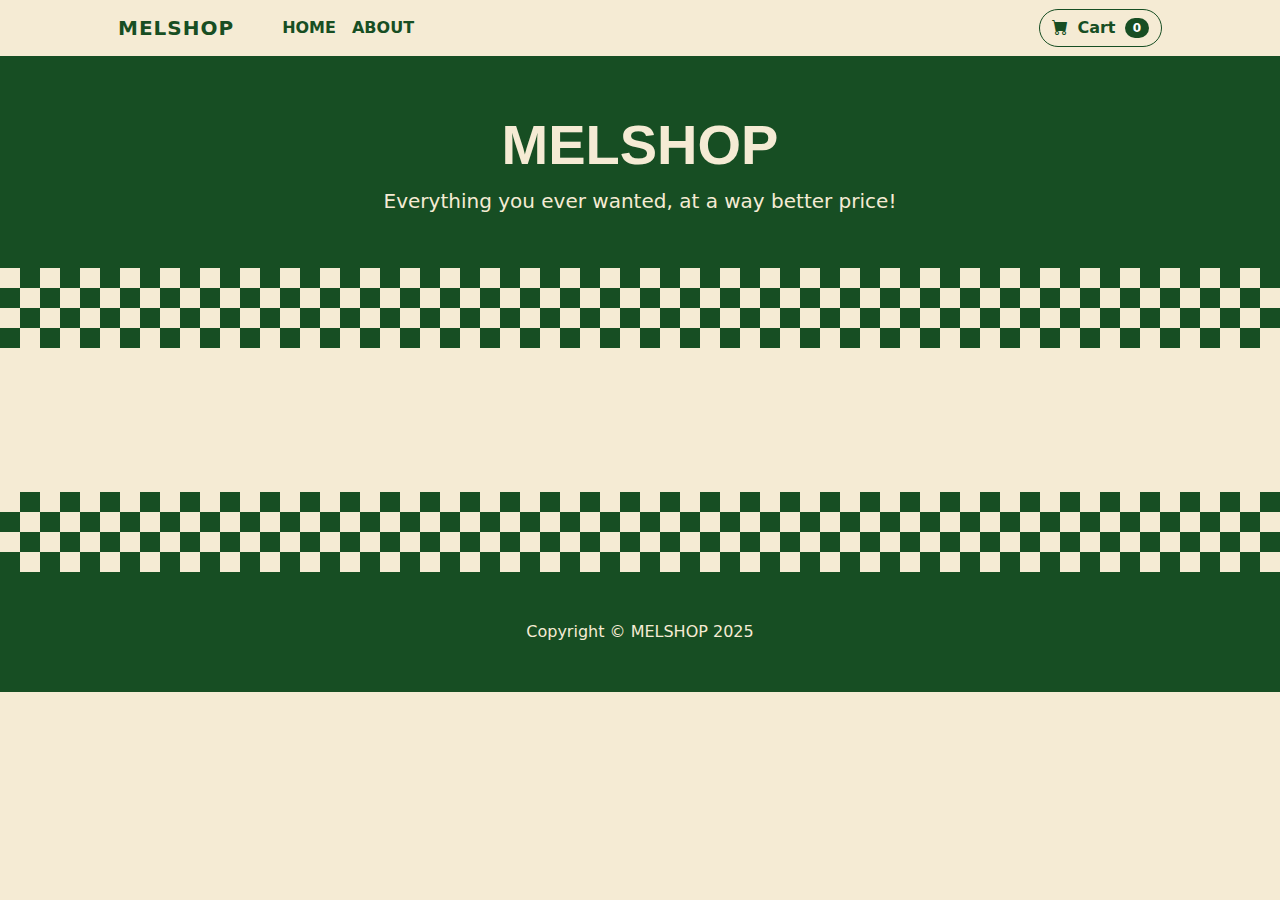
==== index.html @ 58f424b3 "inital commit" ====
<!DOCTYPE html>
<html lang="en">
  <head>
    <meta charset="utf-8" />
    <meta
      name="viewport"
      content="width=device-width, initial-scale=1, shrink-to-fit=no"
    />
    <meta name="description" content="" />
    <meta name="author" content="" />
    <title>MelShop Homepage</title>
    <!-- Favicon-->
    <link rel="icon" type="image/x-icon" href="/assets/favicon.ico" />
    <!-- Bootstrap icons-->
    <link
      href="https://cdn.jsdelivr.net/npm/bootstrap-icons@1.5.0/font/bootstrap-icons.css"
      rel="stylesheet"
    />
    <!-- Core theme CSS (includes Bootstrap)-->
    <link href="/css/styles.css" rel="stylesheet" />
  </head>
  <body>
    <!-- Navigation-->
    <nav class="navbar navbar-expand-lg navbar-light">
      <div class="container px-4 px-lg-5">
        <a class="navbar-brand" href="/index.html">MelShop</a>
        <button
          class="navbar-toggler"
          type="button"
          data-bs-toggle="collapse"
          data-bs-target="#navbarSupportedContent"
          aria-controls="navbarSupportedContent"
          aria-expanded="false"
          aria-label="Toggle navigation"
        >
          <span class="navbar-toggler-icon"></span>
        </button>
        <div class="collapse navbar-collapse" id="navbarSupportedContent">
          <ul class="navbar-nav me-auto mb-2 mb-lg-0 ms-lg-4">
            <li class="nav-item">
              <a class="nav-link" href="/index.html">Home</a>
            </li>
            <li class="nav-item">
              <a class="nav-link" href="/about.html">About</a>
            </li>
          </ul>
          <form class="d-flex">
            <a href="/cart.html" class="btn btn-outline-dark">
              <i class="bi-cart-fill me-1"></i>
              Cart
              <span class="badge ms-1 rounded-pill">0</span>
            </a>
          </form>
        </div>
      </div>
    </nav>
    <!-- Header-->
    <header class="bg-green py-1">
      <div class="container px-4 px-lg-5 my-5">
        <div class="text-center">
          <h1 class="display-4 fw-bolder">MelShop</h1>
          <p class="lead fw-normal-50 mb-0">
            Everything you ever wanted, at a way better price!
          </p>
        </div>
      </div>
    </header>
    <div class="checkerboard"></div>
    <!-- Section-->
    <section class="py-5">
      <div class="container px-4 px-lg-5 mt-5">
        <div
          id="product-container"
          class="row gx-4 gx-lg-5 row-cols-2 row-cols-md-3 row-cols-xl-4 justify-content-center"
        >
          <!-- Produkterna laddas här med JS -->
        </div>
      </div>
    </section>
    <div class="checkerboard"></div>
    <!-- Footer-->
    <footer class="py-5 bg-green">
      <div class="container">
        <p class="m-0 text-center">Copyright &copy; MELSHOP 2025</p>
      </div>
    </footer>
    <!-- Bootstrap core JS-->
    <script src="https://cdn.jsdelivr.net/npm/bootstrap@5.2.3/dist/js/bootstrap.bundle.min.js"></script>
    <!-- Core theme JS-->
    <script src="/Scripts/script.js"></script>
  </body>
</html>
---- css/styles.css ----
@charset "UTF-8"; /*!
* Start Bootstrap - Shop Homepage v5.0.6 (https://startbootstrap.com/template/shop-homepage)
* Copyright 2013-2023 Start Bootstrap
* Licensed under MIT (https://github.com/StartBootstrap/startbootstrap-shop-homepage/blob/master/LICENSE)
*/ /*!
 * Bootstrap  v5.2.3 (https://getbootstrap.com/)
 * Copyright 2011-2022 The Bootstrap Authors
 * Copyright 2011-2022 Twitter, Inc.
 * Licensed under MIT (https://github.com/twbs/bootstrap/blob/main/LICENSE)
 */
:root {
  --bs-blue: #0d6efd;
  --bs-indigo: #6610f2;
  --bs-purple: #6f42c1;
  --bs-pink: #d63384;
  --bs-red: #dc3545;
  --bs-orange: #fd7e14;
  --bs-yellow: #ffc107;
  --bs-green: #198754;
  --bs-teal: #20c997;
  --bs-cyan: #0dcaf0;
  --bs-black: #000;
  --bs-white: #fff;
  --bs-gray: #6c757d;
  --bs-gray-dark: #343a40;
  --bs-gray-100: #f8f9fa;
  --bs-gray-200: #e9ecef;
  --bs-gray-300: #dee2e6;
  --bs-gray-400: #ced4da;
  --bs-gray-500: #adb5bd;
  --bs-gray-600: #6c757d;
  --bs-gray-700: #495057;
  --bs-gray-800: #343a40;
  --bs-gray-900: #212529;
  --bs-primary: #0d6efd;
  --bs-secondary: #6c757d;
  --bs-success: #198754;
  --bs-info: #0dcaf0;
  --bs-warning: #ffc107;
  --bs-danger: #dc3545;
  --bs-light: #f8f9fa;
  --bs-dark: #212529;
  --bs-primary-rgb: 13, 110, 253;
  --bs-secondary-rgb: 108, 117, 125;
  --bs-success-rgb: 25, 135, 84;
  --bs-info-rgb: 13, 202, 240;
  --bs-warning-rgb: 255, 193, 7;
  --bs-danger-rgb: 220, 53, 69;
  --bs-light-rgb: 248, 249, 250;
  --bs-dark-rgb: 33, 37, 41;
  --bs-white-rgb: 255, 255, 255;
  --bs-black-rgb: 0, 0, 0;
  --bs-body-color-rgb: 33, 37, 41;
  --bs-body-bg-rgb: 255, 255, 255;
  --bs-font-sans-serif: system-ui, -apple-system, "Segoe UI", Roboto,
    "Helvetica Neue", "Noto Sans", "Liberation Sans", Arial, sans-serif,
    "Apple Color Emoji", "Segoe UI Emoji", "Segoe UI Symbol", "Noto Color Emoji";
  --bs-font-monospace: SFMono-Regular, Menlo, Monaco, Consolas,
    "Liberation Mono", "Courier New", monospace;
  --bs-gradient: linear-gradient(
    180deg,
    rgba(255, 255, 255, 0.15),
    rgba(255, 255, 255, 0)
  );
  --bs-body-font-family: var(--bs-font-sans-serif);
  --bs-body-font-size: 1rem;
  --bs-body-font-weight: 400;
  --bs-body-line-height: 1.5;
  --bs-body-color: #212529;
  --bs-body-bg: #fff;
  --bs-border-width: 1px;
  --bs-border-style: solid;
  --bs-border-color: #dee2e6;
  --bs-border-color-translucent: rgba(0, 0, 0, 0.175);
  --bs-border-radius: 0.375rem;
  --bs-border-radius-sm: 0.25rem;
  --bs-border-radius-lg: 0.5rem;
  --bs-border-radius-xl: 1rem;
  --bs-border-radius-2xl: 2rem;
  --bs-border-radius-pill: 50rem;
  --bs-link-color: #0d6efd;
  --bs-link-hover-color: #0a58ca;
  --bs-code-color: #d63384;
  --bs-highlight-bg: #fff3cd;
}
*,
::after,
::before {
  box-sizing: border-box;
}
@media (prefers-reduced-motion: no-preference) {
  :root {
    scroll-behavior: smooth;
  }
}
body {
  margin: 0;
  font-family: var(--bs-body-font-family);
  font-size: var(--bs-body-font-size);
  font-weight: var(--bs-body-font-weight);
  line-height: var(--bs-body-line-height);
  color: #174e23;
  text-align: var(--bs-body-text-align);
  background-color: #f5ebd4;
  -webkit-text-size-adjust: 100%;
  -webkit-tap-highlight-color: transparent;
}
hr {
  margin: 1rem 0;
  color: inherit;
  border: 0;
  border-top: 1px solid;
  opacity: 0.25;
}
.h1,
.h2,
.h3,
.h4,
.h5,
.h6,
h1,
h2,
h3,
h4,
h5,
h6 {
  margin-top: 0;
  margin-bottom: 0.5rem;
  font-weight: 500;
  line-height: 1.2;
  font-family: "Archivo Black", sans-serif;
  text-transform: uppercase;
}
.h1,
h1 {
  font-size: calc(1.375rem + 1.5vw);
}
@media (min-width: 1200px) {
  .h1,
  h1 {
    font-size: 2.5rem;
  }
}
.h2,
h2 {
  font-size: calc(1.325rem + 0.9vw);
}
@media (min-width: 1200px) {
  .h2,
  h2 {
    font-size: 2rem;
  }
}
.h3,
h3 {
  font-size: calc(1.3rem + 0.6vw);
}
@media (min-width: 1200px) {
  .h3,
  h3 {
    font-size: 1.75rem;
  }
}
.h4,
h4 {
  font-size: calc(1.275rem + 0.3vw);
}
@media (min-width: 1200px) {
  .h4,
  h4 {
    font-size: 1.5rem;
  }
}
.h5,
h5 {
  font-size: 1.25rem;
}
.h6,
h6 {
  font-size: 1rem;
}
p {
  margin-top: 0;
  margin-bottom: 1rem;
}
address {
  margin-bottom: 1rem;
  font-style: normal;
  line-height: inherit;
}
ul {
  padding-left: 2rem;
}
ul {
  margin-top: 0;
  margin-bottom: 1rem;
}
ul ul {
  margin-bottom: 0;
}
a {
  color: var(--bs-link-color);
  text-decoration: underline;
}
a:hover {
  color: var(--bs-link-hover-color);
}
a:not([href]):not([class]),
a:not([href]):not([class]):hover {
  color: inherit;
  text-decoration: none;
}
img {
  vertical-align: middle;
  object-fit: cover;
}
table {
  caption-side: bottom;
  border-collapse: collapse;
}
th {
  text-align: inherit;
  text-align: -webkit-match-parent;
}
tbody,
td,
th,
thead,
tr {
  border-color: inherit;
  border-style: solid;
  border-width: 0;
}
label {
  display: inline-block;
}
button {
  border-radius: 0;
}
button:focus:not(:focus-visible) {
  outline: 0;
}
button,
input {
  margin: 0;
  font-family: inherit;
  font-size: inherit;
  line-height: inherit;
}
button {
  text-transform: none;
}
[role="button"] {
  cursor: pointer;
}
[list]:not([type="date"]):not([type="datetime-local"]):not([type="month"]):not(
    [type="week"]
  ):not([type="time"])::-webkit-calendar-picker-indicator {
  display: none !important;
}
[type="button"],
[type="reset"],
[type="submit"],
button {
  -webkit-appearance: button;
}
[type="button"]:not(:disabled),
[type="reset"]:not(:disabled),
[type="submit"]:not(:disabled),
button:not(:disabled) {
  cursor: pointer;
}
::-moz-focus-inner {
  padding: 0;
  border-style: none;
}
::-webkit-datetime-edit-day-field,
::-webkit-datetime-edit-fields-wrapper,
::-webkit-datetime-edit-hour-field,
::-webkit-datetime-edit-minute,
::-webkit-datetime-edit-month-field,
::-webkit-datetime-edit-text,
::-webkit-datetime-edit-year-field {
  padding: 0;
}
::-webkit-inner-spin-button {
  height: auto;
}
[type="search"] {
  outline-offset: -2px;
  -webkit-appearance: textfield;
}
::-webkit-search-decoration {
  -webkit-appearance: none;
}
::-webkit-color-swatch-wrapper {
  padding: 0;
}
::file-selector-button {
  font: inherit;
  -webkit-appearance: button;
}
[hidden] {
  display: none !important;
}
.lead {
  font-size: 1.25rem;
  font-weight: 300;
}
.display-1 {
  font-size: calc(1.625rem + 4.5vw);
  font-weight: 300;
  line-height: 1.2;
}
@media (min-width: 1200px) {
  .display-1 {
    font-size: 5rem;
  }
}
.display-2 {
  font-size: calc(1.575rem + 3.9vw);
  font-weight: 300;
  line-height: 1.2;
}
@media (min-width: 1200px) {
  .display-2 {
    font-size: 4.5rem;
  }
}
.display-3 {
  font-size: calc(1.525rem + 3.3vw);
  font-weight: 300;
  line-height: 1.2;
}
@media (min-width: 1200px) {
  .display-3 {
    font-size: 4rem;
  }
}
.display-4 {
  font-size: calc(1.475rem + 2.7vw);
  font-weight: 300;
  line-height: 1.2;
}
@media (min-width: 1200px) {
  .display-4 {
    font-size: 3.5rem;
  }
}
.display-5 {
  font-size: calc(1.425rem + 2.1vw);
  font-weight: 300;
  line-height: 1.2;
}
@media (min-width: 1200px) {
  .display-5 {
    font-size: 3rem;
  }
}
.display-6 {
  font-size: calc(1.375rem + 1.5vw);
  font-weight: 300;
  line-height: 1.2;
}
@media (min-width: 1200px) {
  .display-6 {
    font-size: 2.5rem;
  }
}
.img-fluid {
  max-width: 100%;
  height: auto;
}
.img-thumbnail {
  padding: 0.25rem;
  background-color: #fff;
  border: 1px solid var(--bs-border-color);
  border-radius: 0.375rem;
  max-width: 100%;
  height: auto;
}
.container,
.container-fluid,
.container-lg,
.container-md,
.container-sm,
.container-xl {
  --bs-gutter-x: 1.5rem;
  --bs-gutter-y: 0;
  width: 100%;
  padding-right: calc(var(--bs-gutter-x) * 0.5);
  padding-left: calc(var(--bs-gutter-x) * 0.5);
  margin-right: auto;
  margin-left: auto;
}
@media (min-width: 576px) {
  .container,
  .container-sm {
    max-width: 540px;
  }
}
@media (min-width: 768px) {
  .container,
  .container-md,
  .container-sm {
    max-width: 720px;
  }
}
@media (min-width: 992px) {
  .container,
  .container-lg,
  .container-md,
  .container-sm {
    max-width: 960px;
  }
}
@media (min-width: 1200px) {
  .container,
  .container-lg,
  .container-md,
  .container-sm,
  .container-xl {
    max-width: 1140px;
  }
}
@media (min-width: 1400px) {
  .container,
  .container-lg,
  .container-md,
  .container-sm,
  .container-xl {
    max-width: 1320px;
  }
}
.row {
  --bs-gutter-x: 1.5rem;
  --bs-gutter-y: 0;
  display: flex;
  flex-wrap: wrap;
  margin-top: calc(-1 * var(--bs-gutter-y));
  margin-right: calc(-0.5 * var(--bs-gutter-x));
  margin-left: calc(-0.5 * var(--bs-gutter-x));
}
.row > * {
  flex-shrink: 0;
  width: 100%;
  max-width: 100%;
  padding-right: calc(var(--bs-gutter-x) * 0.5);
  padding-left: calc(var(--bs-gutter-x) * 0.5);
  margin-top: var(--bs-gutter-y);
}
.col {
  flex: 1 0 0%;
}
.row-cols-auto > * {
  flex: 0 0 auto;
  width: auto;
}
.row-cols-1 > * {
  flex: 0 0 auto;
  width: 100%;
}
.row-cols-2 > * {
  flex: 0 0 auto;
  width: 50%;
}
.row-cols-3 > * {
  flex: 0 0 auto;
  width: 33.3333333333%;
}
.row-cols-4 > * {
  flex: 0 0 auto;
  width: 25%;
}
.row-cols-5 > * {
  flex: 0 0 auto;
  width: 20%;
}
.row-cols-6 > * {
  flex: 0 0 auto;
  width: 16.6666666667%;
}
.col-auto {
  flex: 0 0 auto;
  width: auto;
}
.col-1 {
  flex: 0 0 auto;
  width: 8.33333333%;
}
.col-2 {
  flex: 0 0 auto;
  width: 16.66666667%;
}
.col-3 {
  flex: 0 0 auto;
  width: 25%;
}
.col-4 {
  flex: 0 0 auto;
  width: 33.33333333%;
}
.col-5 {
  flex: 0 0 auto;
  width: 41.66666667%;
}
.col-6 {
  flex: 0 0 auto;
  width: 50%;
}
.col-7 {
  flex: 0 0 auto;
  width: 58.33333333%;
}
.col-8 {
  flex: 0 0 auto;
  width: 66.66666667%;
}
.col-9 {
  flex: 0 0 auto;
  width: 75%;
}
.col-10 {
  flex: 0 0 auto;
  width: 83.33333333%;
}
.col-11 {
  flex: 0 0 auto;
  width: 91.66666667%;
}
.col-12 {
  flex: 0 0 auto;
  width: 100%;
}
.gx-0 {
  --bs-gutter-x: 0;
}
.gx-1 {
  --bs-gutter-x: 0.25rem;
}
.gx-2 {
  --bs-gutter-x: 0.5rem;
}
.gx-3 {
  --bs-gutter-x: 1rem;
}
.gx-4 {
  --bs-gutter-x: 1.5rem;
}
.gx-5 {
  --bs-gutter-x: 3rem;
}
@media (min-width: 576px) {
  .col-sm {
    flex: 1 0 0%;
  }
  .row-cols-sm-auto > * {
    flex: 0 0 auto;
    width: auto;
  }
  .row-cols-sm-1 > * {
    flex: 0 0 auto;
    width: 100%;
  }
  .row-cols-sm-2 > * {
    flex: 0 0 auto;
    width: 50%;
  }
  .row-cols-sm-3 > * {
    flex: 0 0 auto;
    width: 33.3333333333%;
  }
  .row-cols-sm-4 > * {
    flex: 0 0 auto;
    width: 25%;
  }
  .row-cols-sm-5 > * {
    flex: 0 0 auto;
    width: 20%;
  }
  .row-cols-sm-6 > * {
    flex: 0 0 auto;
    width: 16.6666666667%;
  }
  .col-sm-auto {
    flex: 0 0 auto;
    width: auto;
  }
  .col-sm-1 {
    flex: 0 0 auto;
    width: 8.33333333%;
  }
  .col-sm-2 {
    flex: 0 0 auto;
    width: 16.66666667%;
  }
  .col-sm-3 {
    flex: 0 0 auto;
    width: 25%;
  }
  .col-sm-4 {
    flex: 0 0 auto;
    width: 33.33333333%;
  }
  .col-sm-5 {
    flex: 0 0 auto;
    width: 41.66666667%;
  }
  .col-sm-6 {
    flex: 0 0 auto;
    width: 50%;
  }
  .col-sm-7 {
    flex: 0 0 auto;
    width: 58.33333333%;
  }
  .col-sm-8 {
    flex: 0 0 auto;
    width: 66.66666667%;
  }
  .col-sm-9 {
    flex: 0 0 auto;
    width: 75%;
  }
  .col-sm-10 {
    flex: 0 0 auto;
    width: 83.33333333%;
  }
  .col-sm-11 {
    flex: 0 0 auto;
    width: 91.66666667%;
  }
  .col-sm-12 {
    flex: 0 0 auto;
    width: 100%;
  }
  .gx-sm-0 {
    --bs-gutter-x: 0;
  }
  .gx-sm-1 {
    --bs-gutter-x: 0.25rem;
  }
  .gx-sm-2 {
    --bs-gutter-x: 0.5rem;
  }
  .gx-sm-3 {
    --bs-gutter-x: 1rem;
  }
  .gx-sm-4 {
    --bs-gutter-x: 1.5rem;
  }
  .gx-sm-5 {
    --bs-gutter-x: 3rem;
  }
}
@media (min-width: 768px) {
  .col-md {
    flex: 1 0 0%;
  }
  .row-cols-md-auto > * {
    flex: 0 0 auto;
    width: auto;
  }
  .row-cols-md-1 > * {
    flex: 0 0 auto;
    width: 100%;
  }
  .row-cols-md-2 > * {
    flex: 0 0 auto;
    width: 50%;
  }
  .row-cols-md-3 > * {
    flex: 0 0 auto;
    width: 33.3333333333%;
  }
  .row-cols-md-4 > * {
    flex: 0 0 auto;
    width: 25%;
  }
  .row-cols-md-5 > * {
    flex: 0 0 auto;
    width: 20%;
  }
  .row-cols-md-6 > * {
    flex: 0 0 auto;
    width: 16.6666666667%;
  }
  .col-md-auto {
    flex: 0 0 auto;
    width: auto;
  }
  .col-md-1 {
    flex: 0 0 auto;
    width: 8.33333333%;
  }
  .col-md-2 {
    flex: 0 0 auto;
    width: 16.66666667%;
  }
  .col-md-3 {
    flex: 0 0 auto;
    width: 25%;
  }
  .col-md-4 {
    flex: 0 0 auto;
    width: 33.33333333%;
  }
  .col-md-5 {
    flex: 0 0 auto;
    width: 41.66666667%;
  }
  .col-md-6 {
    flex: 0 0 auto;
    width: 50%;
  }
  .col-md-7 {
    flex: 0 0 auto;
    width: 58.33333333%;
  }
  .col-md-8 {
    flex: 0 0 auto;
    width: 66.66666667%;
  }
  .col-md-9 {
    flex: 0 0 auto;
    width: 75%;
  }
  .col-md-10 {
    flex: 0 0 auto;
    width: 83.33333333%;
  }
  .col-md-11 {
    flex: 0 0 auto;
    width: 91.66666667%;
  }
  .col-md-12 {
    flex: 0 0 auto;
    width: 100%;
  }
  .gx-md-0 {
    --bs-gutter-x: 0;
  }
  .gx-md-1 {
    --bs-gutter-x: 0.25rem;
  }
  .gx-md-2 {
    --bs-gutter-x: 0.5rem;
  }
  .gx-md-3 {
    --bs-gutter-x: 1rem;
  }
  .gx-md-4 {
    --bs-gutter-x: 1.5rem;
  }
  .gx-md-5 {
    --bs-gutter-x: 3rem;
  }
}
@media (min-width: 992px) {
  .col-lg {
    flex: 1 0 0%;
  }
  .row-cols-lg-auto > * {
    flex: 0 0 auto;
    width: auto;
  }
  .row-cols-lg-1 > * {
    flex: 0 0 auto;
    width: 100%;
  }
  .row-cols-lg-2 > * {
    flex: 0 0 auto;
    width: 50%;
  }
  .row-cols-lg-3 > * {
    flex: 0 0 auto;
    width: 33.3333333333%;
  }
  .row-cols-lg-4 > * {
    flex: 0 0 auto;
    width: 25%;
  }
  .row-cols-lg-5 > * {
    flex: 0 0 auto;
    width: 20%;
  }
  .row-cols-lg-6 > * {
    flex: 0 0 auto;
    width: 16.6666666667%;
  }
  .col-lg-auto {
    flex: 0 0 auto;
    width: auto;
  }
  .col-lg-1 {
    flex: 0 0 auto;
    width: 8.33333333%;
  }
  .col-lg-2 {
    flex: 0 0 auto;
    width: 16.66666667%;
  }
  .col-lg-3 {
    flex: 0 0 auto;
    width: 25%;
  }
  .col-lg-4 {
    flex: 0 0 auto;
    width: 33.33333333%;
  }
  .col-lg-5 {
    flex: 0 0 auto;
    width: 41.66666667%;
  }
  .col-lg-6 {
    flex: 0 0 auto;
    width: 50%;
  }
  .col-lg-7 {
    flex: 0 0 auto;
    width: 58.33333333%;
  }
  .col-lg-8 {
    flex: 0 0 auto;
    width: 66.66666667%;
  }
  .col-lg-9 {
    flex: 0 0 auto;
    width: 75%;
  }
  .col-lg-10 {
    flex: 0 0 auto;
    width: 83.33333333%;
  }
  .col-lg-11 {
    flex: 0 0 auto;
    width: 91.66666667%;
  }
  .col-lg-12 {
    flex: 0 0 auto;
    width: 100%;
  }
  .gx-lg-0 {
    --bs-gutter-x: 0;
  }
  .gx-lg-1 {
    --bs-gutter-x: 0.25rem;
  }
  .gx-lg-2 {
    --bs-gutter-x: 0.5rem;
  }
  .gx-lg-3 {
    --bs-gutter-x: 1rem;
  }
  .gx-lg-4 {
    --bs-gutter-x: 1.5rem;
  }
  .gx-lg-5 {
    --bs-gutter-x: 3rem;
  }
}
@media (min-width: 1200px) {
  .col-xl {
    flex: 1 0 0%;
  }
  .row-cols-xl-auto > * {
    flex: 0 0 auto;
    width: auto;
  }
  .row-cols-xl-1 > * {
    flex: 0 0 auto;
    width: 100%;
  }
  .row-cols-xl-2 > * {
    flex: 0 0 auto;
    width: 50%;
  }
  .row-cols-xl-3 > * {
    flex: 0 0 auto;
    width: 33.3333333333%;
  }
  .row-cols-xl-4 > * {
    flex: 0 0 auto;
    width: 25%;
  }
  .row-cols-xl-5 > * {
    flex: 0 0 auto;
    width: 20%;
  }
  .row-cols-xl-6 > * {
    flex: 0 0 auto;
    width: 16.6666666667%;
  }
  .col-xl-auto {
    flex: 0 0 auto;
    width: auto;
  }
  .col-xl-1 {
    flex: 0 0 auto;
    width: 8.33333333%;
  }
  .col-xl-2 {
    flex: 0 0 auto;
    width: 16.66666667%;
  }
  .col-xl-3 {
    flex: 0 0 auto;
    width: 25%;
  }
  .col-xl-4 {
    flex: 0 0 auto;
    width: 33.33333333%;
  }
  .col-xl-5 {
    flex: 0 0 auto;
    width: 41.66666667%;
  }
  .col-xl-6 {
    flex: 0 0 auto;
    width: 50%;
  }
  .col-xl-7 {
    flex: 0 0 auto;
    width: 58.33333333%;
  }
  .col-xl-8 {
    flex: 0 0 auto;
    width: 66.66666667%;
  }
  .col-xl-9 {
    flex: 0 0 auto;
    width: 75%;
  }
  .col-xl-10 {
    flex: 0 0 auto;
    width: 83.33333333%;
  }
  .col-xl-11 {
    flex: 0 0 auto;
    width: 91.66666667%;
  }
  .col-xl-12 {
    flex: 0 0 auto;
    width: 100%;
  }
  .gx-xl-0 {
    --bs-gutter-x: 0;
  }
  .gx-xl-1 {
    --bs-gutter-x: 0.25rem;
  }
  .gx-xl-2 {
    --bs-gutter-x: 0.5rem;
  }
  .gx-xl-3 {
    --bs-gutter-x: 1rem;
  }
  .gx-xl-4 {
    --bs-gutter-x: 1.5rem;
  }
  .gx-xl-5 {
    --bs-gutter-x: 3rem;
  }
}
.table {
  --bs-table-color: var(--bs-body-color);
  --bs-table-bg: transparent;
  --bs-table-border-color: var(--bs-border-color);
  --bs-table-accent-bg: transparent;
  --bs-table-striped-color: var(--bs-body-color);
  --bs-table-striped-bg: rgba(0, 0, 0, 0.05);
  --bs-table-active-color: var(--bs-body-color);
  --bs-table-active-bg: rgba(0, 0, 0, 0.1);
  --bs-table-hover-color: var(--bs-body-color);
  --bs-table-hover-bg: rgba(0, 0, 0, 0.075);
  width: 100%;
  margin-bottom: 1rem;
  color: var(--bs-table-color);
  vertical-align: top;
  border-color: var(--bs-table-border-color);
}
.table > :not(caption) > * > * {
  padding: 0.5rem 0.5rem;
  background-color: var(--bs-table-bg);
  border-bottom-width: 1px;
  box-shadow: inset 0 0 0 9999px var(--bs-table-accent-bg);
}
.table > tbody {
  vertical-align: inherit;
}
.table > thead {
  vertical-align: bottom;
}
.table-sm > :not(caption) > * > * {
  padding: 0.25rem 0.25rem;
}
.table-secondary {
  --bs-table-color: #000;
  --bs-table-bg: #e2e3e5;
  --bs-table-border-color: #cbccce;
  --bs-table-striped-bg: #d7d8da;
  --bs-table-striped-color: #000;
  --bs-table-active-bg: #cbccce;
  --bs-table-active-color: #000;
  --bs-table-hover-bg: #d1d2d4;
  --bs-table-hover-color: #000;
  color: var(--bs-table-color);
  border-color: var(--bs-table-border-color);
}
.table-light {
  --bs-table-color: #000;
  --bs-table-bg: #f8f9fa;
  --bs-table-border-color: #dfe0e1;
  --bs-table-striped-bg: #ecedee;
  --bs-table-striped-color: #000;
  --bs-table-active-bg: #dfe0e1;
  --bs-table-active-color: #000;
  --bs-table-hover-bg: #e5e6e7;
  --bs-table-hover-color: #000;
  color: var(--bs-table-color);
  border-color: var(--bs-table-border-color);
}
.table-dark {
  --bs-table-color: #fff;
  --bs-table-bg: #212529;
  --bs-table-border-color: #373b3e;
  --bs-table-striped-bg: #2c3034;
  --bs-table-striped-color: #fff;
  --bs-table-active-bg: #373b3e;
  --bs-table-active-color: #fff;
  --bs-table-hover-bg: #323539;
  --bs-table-hover-color: #fff;
  color: var(--bs-table-color);
  border-color: var(--bs-table-border-color);
}
.table-responsive {
  overflow-x: auto;
  -webkit-overflow-scrolling: touch;
}
@media (max-width: 575.98px) {
  .table-responsive-sm {
    overflow-x: auto;
    -webkit-overflow-scrolling: touch;
  }
}
@media (max-width: 767.98px) {
  .table-responsive-md {
    overflow-x: auto;
    -webkit-overflow-scrolling: touch;
  }
}
@media (max-width: 991.98px) {
  .table-responsive-lg {
    overflow-x: auto;
    -webkit-overflow-scrolling: touch;
  }
}
@media (max-width: 1199.98px) {
  .table-responsive-xl {
    overflow-x: auto;
    -webkit-overflow-scrolling: touch;
  }
}
.form-label {
  margin-bottom: 0.5rem;
}
.col-form-label {
  padding-top: calc(0.375rem + 1px);
  padding-bottom: calc(0.375rem + 1px);
  margin-bottom: 0;
  font-size: inherit;
  line-height: 1.5;
}
.col-form-label-lg {
  padding-top: calc(0.5rem + 1px);
  padding-bottom: calc(0.5rem + 1px);
  font-size: 1.25rem;
}
.col-form-label-sm {
  padding-top: calc(0.25rem + 1px);
  padding-bottom: calc(0.25rem + 1px);
  font-size: 0.875rem;
}
.form-text {
  margin-top: 0.25rem;
  font-size: 0.875em;
  color: #6c757d;
}
.form-control {
  display: block;
  width: 100%;
  padding: 0.375rem 0.75rem;
  font-size: 1rem;
  font-weight: 400;
  line-height: 1.5;
  color: #212529;
  background-color: #fff;
  background-clip: padding-box;
  border: 1px solid #ced4da;
  -webkit-appearance: none;
  -moz-appearance: none;
  appearance: none;
  border-radius: 0.375rem;
  transition: border-color 0.15s ease-in-out, box-shadow 0.15s ease-in-out;
}
@media (prefers-reduced-motion: reduce) {
  .form-control {
    transition: none;
  }
}
.form-control[type="file"] {
  overflow: hidden;
}
.form-control[type="file"]:not(:disabled):not([readonly]) {
  cursor: pointer;
}
.form-control:focus {
  color: #212529;
  background-color: #fff;
  border-color: #86b7fe;
  outline: 0;
  box-shadow: 0 0 0 0.25rem rgba(13, 110, 253, 0.25);
}
.form-control::-webkit-date-and-time-value {
  height: 1.5em;
}
.form-control::-moz-placeholder {
  color: #6c757d;
  opacity: 1;
}
.form-control::placeholder {
  color: #6c757d;
  opacity: 1;
}
.form-control:disabled {
  background-color: #e9ecef;
  opacity: 1;
}
.form-control::file-selector-button {
  padding: 0.375rem 0.75rem;
  margin: -0.375rem -0.75rem;
  -webkit-margin-end: 0.75rem;
  margin-inline-end: 0.75rem;
  color: #212529;
  background-color: #e9ecef;
  pointer-events: none;
  border-color: inherit;
  border-style: solid;
  border-width: 0;
  border-inline-end-width: 1px;
  border-radius: 0;
  transition: color 0.15s ease-in-out, background-color 0.15s ease-in-out,
    border-color 0.15s ease-in-out, box-shadow 0.15s ease-in-out;
}
@media (prefers-reduced-motion: reduce) {
  .form-control::file-selector-button {
    transition: none;
  }
}
.form-control:hover:not(:disabled):not([readonly])::file-selector-button {
  background-color: #dde0e3;
}
.form-control-sm {
  min-height: calc(1.5em + 0.5rem + 2px);
  padding: 0.25rem 0.5rem;
  font-size: 0.875rem;
  border-radius: 0.25rem;
}
.form-control-sm::file-selector-button {
  padding: 0.25rem 0.5rem;
  margin: -0.25rem -0.5rem;
  -webkit-margin-end: 0.5rem;
  margin-inline-end: 0.5rem;
}
.form-control-lg {
  min-height: calc(1.5em + 1rem + 2px);
  padding: 0.5rem 1rem;
  font-size: 1.25rem;
  border-radius: 0.5rem;
}
.form-control-lg::file-selector-button {
  padding: 0.5rem 1rem;
  margin: -0.5rem -1rem;
  -webkit-margin-end: 1rem;
  margin-inline-end: 1rem;
}
.form-range {
  width: 100%;
  height: 1.5rem;
  padding: 0;
  background-color: transparent;
  -webkit-appearance: none;
  -moz-appearance: none;
  appearance: none;
}
.form-range:focus {
  outline: 0;
}
.form-range:focus::-webkit-slider-thumb {
  box-shadow: 0 0 0 1px #fff, 0 0 0 0.25rem rgba(13, 110, 253, 0.25);
}
.form-range:focus::-moz-range-thumb {
  box-shadow: 0 0 0 1px #fff, 0 0 0 0.25rem rgba(13, 110, 253, 0.25);
}
.form-range::-moz-focus-outer {
  border: 0;
}
.form-range::-webkit-slider-thumb {
  width: 1rem;
  height: 1rem;
  margin-top: -0.25rem;
  background-color: #0d6efd;
  border: 0;
  border-radius: 1rem;
  -webkit-transition: background-color 0.15s ease-in-out,
    border-color 0.15s ease-in-out, box-shadow 0.15s ease-in-out;
  transition: background-color 0.15s ease-in-out, border-color 0.15s ease-in-out,
    box-shadow 0.15s ease-in-out;
  -webkit-appearance: none;
  appearance: none;
}
@media (prefers-reduced-motion: reduce) {
  .form-range::-webkit-slider-thumb {
    -webkit-transition: none;
    transition: none;
  }
}
.form-range::-webkit-slider-thumb:active {
  background-color: #b6d4fe;
}
.form-range::-webkit-slider-runnable-track {
  width: 100%;
  height: 0.5rem;
  color: transparent;
  cursor: pointer;
  background-color: #dee2e6;
  border-color: transparent;
  border-radius: 1rem;
}
.form-range::-moz-range-thumb {
  width: 1rem;
  height: 1rem;
  background-color: #0d6efd;
  border: 0;
  border-radius: 1rem;
  -moz-transition: background-color 0.15s ease-in-out,
    border-color 0.15s ease-in-out, box-shadow 0.15s ease-in-out;
  transition: background-color 0.15s ease-in-out, border-color 0.15s ease-in-out,
    box-shadow 0.15s ease-in-out;
  -moz-appearance: none;
  appearance: none;
}
@media (prefers-reduced-motion: reduce) {
  .form-range::-moz-range-thumb {
    -moz-transition: none;
    transition: none;
  }
}
.form-range::-moz-range-thumb:active {
  background-color: #b6d4fe;
}
.form-range::-moz-range-track {
  width: 100%;
  height: 0.5rem;
  color: transparent;
  cursor: pointer;
  background-color: #dee2e6;
  border-color: transparent;
  border-radius: 1rem;
}
.form-range:disabled {
  pointer-events: none;
}
.form-range:disabled::-webkit-slider-thumb {
  background-color: #adb5bd;
}
.form-range:disabled::-moz-range-thumb {
  background-color: #adb5bd;
}
.input-group {
  position: relative;
  display: flex;
  flex-wrap: wrap;
  align-items: stretch;
  width: 100%;
}
.input-group > .form-control {
  position: relative;
  flex: 1 1 auto;
  width: 1%;
  min-width: 0;
}
.input-group > .form-control:focus {
  z-index: 5;
}
.input-group .btn {
  position: relative;
  z-index: 2;
}
.input-group .btn:focus {
  z-index: 5;
}
.input-group-text {
  display: flex;
  align-items: center;
  padding: 0.375rem 0.75rem;
  font-size: 1rem;
  font-weight: 400;
  line-height: 1.5;
  color: #212529;
  text-align: center;
  white-space: nowrap;
  background-color: #e9ecef;
  border: 1px solid #ced4da;
  border-radius: 0.375rem;
}
.input-group-lg > .btn,
.input-group-lg > .form-control,
.input-group-lg > .input-group-text {
  padding: 0.5rem 1rem;
  font-size: 1.25rem;
  border-radius: 0.5rem;
}
.input-group-sm > .btn,
.input-group-sm > .form-control,
.input-group-sm > .input-group-text {
  padding: 0.25rem 0.5rem;
  font-size: 0.875rem;
  border-radius: 0.25rem;
}
.input-group > .form-control:not(:focus).is-valid {
  z-index: 3;
}
.input-group > .form-control:not(:focus).is-invalid {
  z-index: 4;
}
.btn {
  --bs-btn-padding-x: 0.75rem;
  --bs-btn-padding-y: 0.375rem;
  --bs-btn-font-size: 1rem;
  --bs-btn-font-weight: 400;
  --bs-btn-line-height: 1.5;
  --bs-btn-color: #212529;
  --bs-btn-bg: transparent;
  --bs-btn-border-width: 1px;
  --bs-btn-border-color: transparent;
  --bs-btn-border-radius: 0.375rem;
  --bs-btn-hover-border-color: transparent;
  --bs-btn-box-shadow: inset 0 1px 0 rgba(255, 255, 255, 0.15),
    0 1px 1px rgba(0, 0, 0, 0.075);
  --bs-btn-disabled-opacity: 0.65;
  --bs-btn-focus-box-shadow: 0 0 0 0.25rem
    rgba(var(--bs-btn-focus-shadow-rgb), 0.5);
  display: inline-block;
  padding: var(--bs-btn-padding-y) var(--bs-btn-padding-x);
  font-family: var(--bs-btn-font-family);
  font-size: var(--bs-btn-font-size);
  font-weight: var(--bs-btn-font-weight);
  line-height: var(--bs-btn-line-height);
  color: var(--bs-btn-color);
  text-align: center;
  text-decoration: none;
  vertical-align: middle;
  cursor: pointer;
  -webkit-user-select: none;
  -moz-user-select: none;
  user-select: none;
  border: var(--bs-btn-border-width) solid var(--bs-btn-border-color);
  border-radius: var(--bs-btn-border-radius);
  background-color: var(--bs-btn-bg);
  transition: color 0.15s ease-in-out, background-color 0.15s ease-in-out,
    border-color 0.15s ease-in-out, box-shadow 0.15s ease-in-out;
}
@media (prefers-reduced-motion: reduce) {
  .btn {
    transition: none;
  }
}
.btn:hover {
  color: var(--bs-btn-hover-color);
  border-color: var(--bs-btn-hover-border-color);
}
.btn:focus-visible {
  color: var(--bs-btn-hover-color);
  background-color: var(--bs-btn-hover-bg);
  border-color: var(--bs-btn-hover-border-color);
  outline: 0;
  box-shadow: var(--bs-btn-focus-box-shadow);
}
.btn:first-child:active,
:not(.btn-check) + .btn:active {
  color: var(--bs-btn-active-color);
  background-color: var(--bs-btn-active-bg);
  border-color: var(--bs-btn-active-border-color);
}
.btn:first-child:active:focus-visible,
:not(.btn-check) + .btn:active:focus-visible {
  box-shadow: var(--bs-btn-focus-box-shadow);
}
.btn:disabled {
  color: var(--bs-btn-disabled-color);
  pointer-events: none;
  background-color: var(--bs-btn-disabled-bg);
  border-color: var(--bs-btn-disabled-border-color);
  opacity: var(--bs-btn-disabled-opacity);
}
.btn-secondary {
  --bs-btn-color: #fff;
  --bs-btn-bg: #6c757d;
  --bs-btn-border-color: #6c757d;
  --bs-btn-hover-color: #fff;
  --bs-btn-hover-bg: #5c636a;
  --bs-btn-hover-border-color: #565e64;
  --bs-btn-focus-shadow-rgb: 130, 138, 145;
  --bs-btn-active-color: #fff;
  --bs-btn-active-bg: #565e64;
  --bs-btn-active-border-color: #51585e;
  --bs-btn-active-shadow: inset 0 3px 5px rgba(0, 0, 0, 0.125);
  --bs-btn-disabled-color: #fff;
  --bs-btn-disabled-bg: #6c757d;
  --bs-btn-disabled-border-color: #6c757d;
}
.btn-light {
  --bs-btn-color: #000;
  --bs-btn-bg: #f8f9fa;
  --bs-btn-border-color: #f8f9fa;
  --bs-btn-hover-color: #000;
  --bs-btn-hover-bg: #d3d4d5;
  --bs-btn-hover-border-color: #c6c7c8;
  --bs-btn-focus-shadow-rgb: 211, 212, 213;
  --bs-btn-active-color: #000;
  --bs-btn-active-bg: #c6c7c8;
  --bs-btn-active-border-color: #babbbc;
  --bs-btn-active-shadow: inset 0 3px 5px rgba(0, 0, 0, 0.125);
  --bs-btn-disabled-color: #000;
  --bs-btn-disabled-bg: #f8f9fa;
  --bs-btn-disabled-border-color: #f8f9fa;
}
.btn-dark {
  --bs-btn-color: #fff;
  --bs-btn-bg: #212529;
  --bs-btn-border-color: #212529;
  --bs-btn-hover-color: #fff;
  --bs-btn-hover-bg: #424649;
  --bs-btn-hover-border-color: #373b3e;
  --bs-btn-focus-shadow-rgb: 66, 70, 73;
  --bs-btn-active-color: #fff;
  --bs-btn-active-bg: #4d5154;
  --bs-btn-active-border-color: #373b3e;
  --bs-btn-active-shadow: inset 0 3px 5px rgba(0, 0, 0, 0.125);
  --bs-btn-disabled-color: #fff;
  --bs-btn-disabled-bg: #212529;
  --bs-btn-disabled-border-color: #212529;
}
.btn-outline-secondary {
  --bs-btn-color: #174e23;
  --bs-btn-border-color: #174e23;
  --bs-btn-hover-bg: #6c757d;
  --bs-btn-hover-border-color: #174e23;
  --bs-btn-focus-shadow-rgb: 108, 117, 125;
  --bs-btn-active-color: #fff;
  --bs-btn-active-bg: #6c757d;
  --bs-btn-active-border-color: #6c757d;
  --bs-btn-active-shadow: inset 0 3px 5px rgba(0, 0, 0, 0.125);
  --bs-btn-disabled-color: #6c757d;
  --bs-btn-disabled-bg: transparent;
  --bs-btn-disabled-border-color: #6c757d;
  --bs-gradient: none;
}

.btn-outline-secondary:hover {
  transform: scale(1.02);
  background-color: #174e23;
  color: white;
}

.btn-outline-light {
  --bs-btn-color: #f8f9fa;
  --bs-btn-border-color: #f8f9fa;
  --bs-btn-hover-color: #000;
  --bs-btn-hover-bg: #f8f9fa;
  --bs-btn-hover-border-color: #f8f9fa;
  --bs-btn-focus-shadow-rgb: 248, 249, 250;
  --bs-btn-active-color: #000;
  --bs-btn-active-bg: #f8f9fa;
  --bs-btn-active-border-color: #f8f9fa;
  --bs-btn-active-shadow: inset 0 3px 5px rgba(0, 0, 0, 0.125);
  --bs-btn-disabled-color: #f8f9fa;
  --bs-btn-disabled-bg: transparent;
  --bs-btn-disabled-border-color: #f8f9fa;
  --bs-gradient: none;
}
.btn-outline-dark {
  border-color: #174e23;
  --bs-btn-color: #174e23;
  --bs-btn-border-color: #212529;
  --bs-btn-hover-color: #fff;
  --bs-btn-hover-bg: #212529;
  --bs-btn-hover-border-color: #212529;
  --bs-btn-focus-shadow-rgb: 33, 37, 41;
  --bs-btn-active-color: #fff;
  --bs-btn-active-bg: #212529;
  --bs-btn-active-border-color: #212529;
  --bs-btn-active-shadow: inset 0 3px 5px rgba(0, 0, 0, 0.125);
  --bs-btn-disabled-color: #212529;
  --bs-btn-disabled-bg: transparent;
  --bs-btn-disabled-border-color: #212529;
  --bs-gradient: none;
  font-weight: 700;
  border-radius: 20px;
  transition: all 0.3s ease;
}
.btn-outline-dark:hover {
  background-color: #174e23;
  color: #fff;
}
.btn-link {
  --bs-btn-font-weight: 400;
  --bs-btn-color: var(--bs-link-color);
  --bs-btn-bg: transparent;
  --bs-btn-border-color: transparent;
  --bs-btn-hover-color: var(--bs-link-hover-color);
  --bs-btn-hover-border-color: transparent;
  --bs-btn-active-color: var(--bs-link-hover-color);
  --bs-btn-active-border-color: transparent;
  --bs-btn-disabled-color: #6c757d;
  --bs-btn-disabled-border-color: transparent;
  --bs-btn-box-shadow: none;
  --bs-btn-focus-shadow-rgb: 49, 132, 253;
  text-decoration: underline;
}
.btn-link:focus-visible {
  color: var(--bs-btn-color);
}
.btn-link:hover {
  color: var(--bs-btn-hover-color);
}
.btn-group-lg > .btn,
.btn-lg {
  --bs-btn-padding-y: 0.5rem;
  --bs-btn-padding-x: 1rem;
  --bs-btn-font-size: 1.25rem;
  --bs-btn-border-radius: 0.5rem;
}
.btn-group-sm > .btn,
.btn-sm {
  --bs-btn-padding-y: 0.25rem;
  --bs-btn-padding-x: 0.5rem;
  --bs-btn-font-size: 0.875rem;
  --bs-btn-border-radius: 0.25rem;
}
.collapse:not(.show) {
  display: none;
}
.btn-group {
  position: relative;
  display: inline-flex;
  vertical-align: middle;
}
.btn-group > .btn {
  position: relative;
  flex: 1 1 auto;
}
.btn-group > .btn:active,
.btn-group > .btn:focus,
.btn-group > .btn:hover {
  z-index: 1;
}
.btn-group {
  border-radius: 0.375rem;
}
.btn-group > .btn-group:not(:first-child),
.btn-group > :not(.btn-check:first-child) + .btn {
  margin-left: -1px;
}
.btn-group > .btn-group:not(:last-child) > .btn,
.btn-group > .btn:not(:last-child):not(.dropdown-toggle) {
  border-top-right-radius: 0;
  border-bottom-right-radius: 0;
}
.btn-group > .btn-group:not(:first-child) > .btn,
.btn-group > .btn:nth-child(n + 3),
.btn-group > :not(.btn-check) + .btn {
  border-top-left-radius: 0;
  border-bottom-left-radius: 0;
}
.nav {
  --bs-nav-link-padding-x: 1rem;
  --bs-nav-link-padding-y: 0.5rem;
  --bs-nav-link-color: var(--bs-link-color);
  --bs-nav-link-hover-color: var(--bs-link-hover-color);
  --bs-nav-link-disabled-color: #174e23a8;
  display: flex;
  flex-wrap: wrap;
  padding-left: 0;
  margin-bottom: 0;
  list-style: none;
}
.nav-link {
  display: block;
  padding: var(--bs-nav-link-padding-y) var(--bs-nav-link-padding-x);
  font-size: var(--bs-nav-link-font-size);
  font-weight: var(--bs-nav-link-font-weight);
  color: #174e23;
  text-decoration: none;
  transition: color 0.15s ease-in-out, background-color 0.15s ease-in-out,
    border-color 0.15s ease-in-out;
}
@media (prefers-reduced-motion: reduce) {
  .nav-link {
    transition: none;
  }
}
.nav-link:focus,
.nav-link:hover {
  color: #174e23;
}
.nav-fill .nav-item,
.nav-fill > .nav-link {
  flex: 1 1 auto;
  text-align: center;
}
.nav-fill .nav-item .nav-link {
  width: 100%;
}
.navbar {
  background-color: #f5ebd4 !important;
  border-bottom: 3px solid #174e23;
  padding: 15px 0;
  --bs-navbar-padding-x: 0;
  --bs-navbar-padding-y: 0.5rem;
  --bs-navbar-color: rgba(0, 0, 0, 0.55);
  --bs-navbar-hover-color: rgba(0, 0, 0, 0.7);
  --bs-navbar-disabled-color: rgba(0, 0, 0, 0.3);
  --bs-navbar-active-color: rgba(0, 0, 0, 0.9);
  --bs-navbar-brand-padding-y: 0.3125rem;
  --bs-navbar-brand-margin-end: 1rem;
  --bs-navbar-brand-font-size: 1.25rem;
  --bs-navbar-brand-color: rgba(0, 0, 0, 0.9);
  --bs-navbar-brand-hover-color: rgba(0, 0, 0, 0.9);
  --bs-navbar-nav-link-padding-x: 0.5rem;
  --bs-navbar-toggler-padding-y: 0.25rem;
  --bs-navbar-toggler-padding-x: 0.75rem;
  --bs-navbar-toggler-font-size: 1.25rem;
  --bs-navbar-toggler-icon-bg: url("data:image/svg+xml,%3csvg xmlns='http://www.w3.org/2000/svg' viewBox='0 0 30 30'%3e%3cpath stroke='rgba%280, 0, 0, 0.55%29' stroke-linecap='round' stroke-miterlimit='10' stroke-width='2' d='M4 7h22M4 15h22M4 23h22'/%3e%3c/svg%3e");
  --bs-navbar-toggler-border-color: rgba(0, 0, 0, 0.1);
  --bs-navbar-toggler-border-radius: 0.375rem;
  --bs-navbar-toggler-focus-width: 0.25rem;
  --bs-navbar-toggler-transition: box-shadow 0.15s ease-in-out;
  position: relative;
  display: flex;
  flex-wrap: wrap;
  align-items: center;
  justify-content: space-between;
  padding: var(--bs-navbar-padding-y) var(--bs-navbar-padding-x);
}
.navbar > .container,
.navbar > .container-fluid,
.navbar > .container-lg,
.navbar > .container-md,
.navbar > .container-sm,
.navbar > .container-xl {
  display: flex;
  flex-wrap: inherit;
  align-items: center;
  justify-content: space-between;
}
.navbar-brand {
  padding-top: var(--bs-navbar-brand-padding-y);
  padding-bottom: var(--bs-navbar-brand-padding-y);
  margin-right: var(--bs-navbar-brand-margin-end);
  font-size: var(--bs-navbar-brand-font-size);
  font-weight: 700;
  text-transform: uppercase;
  letter-spacing: 1px;
  color: #174e23;
  text-decoration: none;
  white-space: nowrap;
}
.navbar-brand:focus,
.navbar-brand:hover {
  color: #174e23;
}
.navbar-nav {
  --bs-nav-link-padding-x: 0;
  --bs-nav-link-padding-y: 0.5rem;
  --bs-nav-link-color: var(--bs-navbar-color);
  --bs-nav-link-hover-color: var(--bs-navbar-hover-color);
  --bs-nav-link-disabled-color: var(--bs-navbar-disabled-color);
  display: flex;
  flex-direction: column;
  padding-left: 0;
  margin-bottom: 0;
  list-style: none;
  color: #174e23 !important;
  font-weight: 700;
  transition: color 0.3s ease;
  text-transform: uppercase;
}
.navbar-text {
  padding-top: 0.5rem;
  padding-bottom: 0.5rem;
  color: var(--bs-navbar-color);
}
.navbar-text a,
.navbar-text a:focus,
.navbar-text a:hover {
  color: var(--bs-navbar-active-color);
}
.navbar-collapse {
  flex-basis: 100%;
  flex-grow: 1;
  align-items: center;
}
.navbar-toggler {
  padding: var(--bs-navbar-toggler-padding-y) var(--bs-navbar-toggler-padding-x);
  font-size: var(--bs-navbar-toggler-font-size);
  line-height: 1;
  color: var(--bs-navbar-color);
  background-color: transparent;
  border: none !important;
  box-shadow: none !important;
  outline: 0 !important;
  border-radius: var(--bs-navbar-toggler-border-radius);
  transition: var(--bs-navbar-toggler-transition);
}
@media (prefers-reduced-motion: reduce) {
  .navbar-toggler {
    transition: none;
  }
}
.navbar-toggler:hover {
  text-decoration: none;
}
.navbar-toggler:focus {
  text-decoration: none;
  outline: 0;
  box-shadow: 0 0 0 var(--bs-navbar-toggler-focus-width);
}
.navbar-toggler-icon {
  display: inline-block;
  width: 1.5em;
  height: 1.5em;
  vertical-align: middle;
  background-image: var(--bs-navbar-toggler-icon-bg);
  background-repeat: no-repeat;
  background-position: center;
  background-size: 100%;
}
@media (min-width: 576px) {
  .navbar-expand-sm {
    flex-wrap: nowrap;
    justify-content: flex-start;
  }
  .navbar-expand-sm .navbar-nav {
    flex-direction: row;
  }
  .navbar-expand-sm .navbar-nav .nav-link {
    padding-right: var(--bs-navbar-nav-link-padding-x);
    padding-left: var(--bs-navbar-nav-link-padding-x);
    color: #174e23 !important;
    font-weight: 700;
    transition: color 0.3s ease;
  }
  .navbar-nav .nav-link:hover {
    color: #f5ebd4 !important;
    background-color: #174e23;
    border-radius: 5px;
  }
  .navbar-expand-sm .navbar-collapse {
    display: flex !important;
    flex-basis: auto;
  }
  .navbar-expand-sm .navbar-toggler {
    display: none;
  }
}
@media (min-width: 768px) {
  .navbar-expand-md {
    flex-wrap: nowrap;
    justify-content: flex-start;
  }
  .navbar-expand-md .navbar-nav {
    flex-direction: row;
  }
  .navbar-expand-md .navbar-nav .nav-link {
    padding-right: var(--bs-navbar-nav-link-padding-x);
    padding-left: var(--bs-navbar-nav-link-padding-x);
  }
  .navbar-expand-md .navbar-collapse {
    display: flex !important;
    flex-basis: auto;
  }
  .navbar-expand-md .navbar-toggler {
    display: none;
  }
}
@media (min-width: 992px) {
  .navbar-expand-lg {
    flex-wrap: nowrap;
    justify-content: flex-start;
  }
  .navbar-expand-lg .navbar-nav {
    flex-direction: row;
  }
  .navbar-expand-lg .navbar-nav .nav-link {
    padding-right: var(--bs-navbar-nav-link-padding-x);
    padding-left: var(--bs-navbar-nav-link-padding-x);
  }
  .navbar-expand-lg .navbar-collapse {
    display: flex !important;
    flex-basis: auto;
  }
  .navbar-expand-lg .navbar-toggler {
    display: none;
  }
}
@media (min-width: 1200px) {
  .navbar-expand-xl {
    flex-wrap: nowrap;
    justify-content: flex-start;
  }
  .navbar-expand-xl .navbar-nav {
    flex-direction: row;
  }
  .navbar-expand-xl .navbar-nav .nav-link {
    padding-right: var(--bs-navbar-nav-link-padding-x);
    padding-left: var(--bs-navbar-nav-link-padding-x);
  }
  .navbar-expand-xl .navbar-collapse {
    display: flex !important;
    flex-basis: auto;
  }
  .navbar-expand-xl .navbar-toggler {
    display: none;
  }
}
.navbar-expand {
  flex-wrap: nowrap;
  justify-content: flex-start;
}
.navbar-expand .navbar-nav {
  flex-direction: row;
}
.navbar-expand .navbar-nav .nav-link {
  padding-right: var(--bs-navbar-nav-link-padding-x);
  padding-left: var(--bs-navbar-nav-link-padding-x);
}
.navbar-expand .navbar-collapse {
  display: flex !important;
  flex-basis: auto;
}
.navbar-expand .navbar-toggler {
  display: none;
}
.navbar-dark {
  --bs-navbar-color: rgba(255, 255, 255, 0.55);
  --bs-navbar-hover-color: rgba(255, 255, 255, 0.75);
  --bs-navbar-disabled-color: rgba(255, 255, 255, 0.25);
  --bs-navbar-active-color: #fff;
  --bs-navbar-brand-color: #fff;
  --bs-navbar-brand-hover-color: #fff;
  --bs-navbar-toggler-border-color: rgba(255, 255, 255, 0.1);
  --bs-navbar-toggler-icon-bg: url("data:image/svg+xml,%3csvg xmlns='http://www.w3.org/2000/svg' viewBox='0 0 30 30'%3e%3cpath stroke='rgba%28255, 255, 255, 0.55%29' stroke-linecap='round' stroke-miterlimit='10' stroke-width='2' d='M4 7h22M4 15h22M4 23h22'/%3e%3c/svg%3e");
}
#cart-card {
  max-width: 800px;
  margin: auto;
}
.product-card {
  border: 2px solid #174e23;
  border-radius: 12px;
  box-shadow: 4px 4px 0 #174e23;
  transition: transform 0.2s ease-in-out;
}
.product-card:hover {
  transform: scale(1.05);
}
.card {
  --bs-card-spacer-y: 1rem;
  --bs-card-spacer-x: 1rem;
  --bs-card-title-spacer-y: 0.5rem;
  --bs-card-border-width: 1px;
  --bs-card-border-color: var(--bs-border-color-translucent);
  --bs-card-border-radius: 0.375rem;
  --bs-card-inner-border-radius: calc(0.375rem - 1px);
  --bs-card-cap-padding-y: 0.5rem;
  --bs-card-cap-padding-x: 1rem;
  --bs-card-cap-bg: rgba(0, 0, 0, 0.03);
  --bs-card-bg: #fff;
  --bs-card-img-overlay-padding: 1rem;
  --bs-card-group-margin: 0.75rem;
  position: relative;
  display: flex;
  flex-direction: column;
  min-width: 0;
  height: var(--bs-card-height);
  word-wrap: break-word;
  background-color: var(--bs-card-bg);
  background-clip: border-box;
  border: var(--bs-card-border-width) solid var(--bs-card-border-color);
  border-color: #02512b;
  border-radius: var(--bs-card-border-radius);
  height: 100%;
}
.card > hr {
  margin-right: 0;
  margin-left: 0;
}
.card-body {
  flex: 1 1 auto;
  padding: var(--bs-card-spacer-y) var(--bs-card-spacer-x);
  color: #333;
}
.card-title {
  margin-bottom: var(--bs-card-title-spacer-y);
}
.card-text:last-child {
  margin-bottom: 0;
}
.card-link + .card-link {
  margin-left: var(--bs-card-spacer-x);
}
.card-header {
  padding: var(--bs-card-cap-padding-y) var(--bs-card-cap-padding-x);
  margin-bottom: 0;
  color: var(--bs-card-cap-color);
  background-color: var(--bs-card-cap-bg);
  border-bottom: var(--bs-card-border-width) solid var(--bs-card-border-color);
}
.card-header:first-child {
  border-radius: var(--bs-card-inner-border-radius)
    var(--bs-card-inner-border-radius) 0 0;
}
.card-footer {
  padding: var(--bs-card-cap-padding-y) var(--bs-card-cap-padding-x);
  color: var(--bs-card-cap-color);
  background-color: transparent;
  border-top: var(--bs-card-border-width) solid var(--bs-card-border-color);
}
.card-footer:last-child {
  border-radius: 0 0 var(--bs-card-inner-border-radius)
    var(--bs-card-inner-border-radius);
}
.card-img,
.card-img-top {
  width: 100%;
}
.card-img,
.card-img-top {
  border-top-left-radius: var(--bs-card-inner-border-radius);
  border-top-right-radius: var(--bs-card-inner-border-radius);
}
.card-img {
  border-bottom-right-radius: var(--bs-card-inner-border-radius);
  border-bottom-left-radius: var(--bs-card-inner-border-radius);
}
.card-group > .card {
  margin-bottom: var(--bs-card-group-margin);
}

@media (min-width: 576px) {
  .card-group {
    display: flex;
    flex-flow: row wrap;
  }
  .card-group > .card {
    flex: 1 0 0%;
    margin-bottom: 0;
  }
  .card-group > .card + .card {
    margin-left: 0;
    border-left: 0;
  }
  .card-group > .card:not(:last-child) {
    border-top-right-radius: 0;
    border-bottom-right-radius: 0;
  }
  .card-group > .card:not(:last-child) .card-header,
  .card-group > .card:not(:last-child) .card-img-top {
    border-top-right-radius: 0;
  }
  .card-group > .card:not(:last-child) .card-footer {
    border-bottom-right-radius: 0;
  }
  .card-group > .card:not(:first-child) {
    border-top-left-radius: 0;
    border-bottom-left-radius: 0;
  }
  .card-group > .card:not(:first-child) .card-header,
  .card-group > .card:not(:first-child) .card-img-top {
    border-top-left-radius: 0;
  }
  .card-group > .card:not(:first-child) .card-footer {
    border-bottom-left-radius: 0;
  }
}
.page-link {
  position: relative;
  display: block;
  padding: var(--bs-pagination-padding-y) var(--bs-pagination-padding-x);
  font-size: var(--bs-pagination-font-size);
  color: var(--bs-pagination-color);
  text-decoration: none;
  background-color: var(--bs-pagination-bg);
  border: var(--bs-pagination-border-width) solid
    var(--bs-pagination-border-color);
  transition: color 0.15s ease-in-out, background-color 0.15s ease-in-out,
    border-color 0.15s ease-in-out, box-shadow 0.15s ease-in-out;
}
@media (prefers-reduced-motion: reduce) {
  .page-link {
    transition: none;
  }
}
.page-link:hover {
  z-index: 2;
  color: var(--bs-pagination-hover-color);
  background-color: var(--bs-pagination-hover-bg);
  border-color: var(--bs-pagination-hover-border-color);
}
.page-link:focus {
  z-index: 3;
  color: var(--bs-pagination-focus-color);
  background-color: var(--bs-pagination-focus-bg);
  outline: 0;
  box-shadow: var(--bs-pagination-focus-box-shadow);
}
.page-item:not(:first-child) .page-link {
  margin-left: -1px;
}
.page-item:first-child .page-link {
  border-top-left-radius: var(--bs-pagination-border-radius);
  border-bottom-left-radius: var(--bs-pagination-border-radius);
}
.page-item:last-child .page-link {
  border-top-right-radius: var(--bs-pagination-border-radius);
  border-bottom-right-radius: var(--bs-pagination-border-radius);
}
.badge {
  background-color: #174e23;
  color: #fff;
  --bs-badge-padding-x: 0.65em;
  --bs-badge-padding-y: 0.35em;
  --bs-badge-font-size: 0.75em;
  --bs-badge-font-weight: 700;
  --bs-badge-border-radius: 0.375rem;
  display: inline-block;
  padding: var(--bs-badge-padding-y) var(--bs-badge-padding-x);
  font-size: var(--bs-badge-font-size);
  font-weight: var(--bs-badge-font-weight);
  line-height: 1;
  text-align: center;
  white-space: nowrap;
  vertical-align: baseline;
  border-radius: var(--bs-badge-border-radius);
}
.badge:empty {
  display: none;
}
.btn .badge {
  position: relative;
  top: -1px;
}
.btn-outline-dark:hover .badge {
  background-color: #174e23;
  color: #fff;
}
@keyframes progress-bar-stripes {
  0% {
    background-position-x: 1rem;
  }
}
.green-border {
  border: 4px solid #02532a;
}
@keyframes spinner-border {
  to {
    transform: rotate(360deg);
  }
}
@keyframes spinner-grow {
  0% {
    transform: scale(0);
  }
  50% {
    opacity: 1;
    transform: none;
  }
}
@keyframes placeholder-glow {
  50% {
    opacity: 0.2;
  }
}
@keyframes placeholder-wave {
  100% {
    -webkit-mask-position: -200% 0;
    mask-position: -200% 0;
  }
}
.text-bg-secondary {
  color: #fff !important;
  background-color: RGBA(108, 117, 125, var(--bs-bg-opacity, 1)) !important;
}
.text-bg-light {
  color: #000 !important;
  background-color: RGBA(248, 249, 250, var(--bs-bg-opacity, 1)) !important;
}
.text-bg-dark {
  color: #fff !important;
  background-color: RGBA(33, 37, 41, var(--bs-bg-opacity, 1)) !important;
}
.link-secondary {
  color: #6c757d !important;
}
.link-secondary:focus,
.link-secondary:hover {
  color: #565e64 !important;
}
.link-light {
  color: #f8f9fa !important;
}
.link-light:focus,
.link-light:hover {
  color: #f9fafb !important;
}
.link-dark {
  color: #212529 !important;
}
.link-dark:focus,
.link-dark:hover {
  color: #1a1e21 !important;
}
.align-top {
  vertical-align: top !important;
}
.align-text-top {
  vertical-align: text-top !important;
}
.d-table {
  display: table !important;
}
.d-table-row {
  display: table-row !important;
}
.d-flex {
  display: flex !important;
}
.shadow {
  box-shadow: 0 0.5rem 1rem rgba(0, 0, 0, 0.15) !important;
}
.shadow-sm {
  box-shadow: 0 0.125rem 0.25rem rgba(0, 0, 0, 0.075) !important;
}
.shadow-lg {
  box-shadow: 0 1rem 3rem rgba(0, 0, 0, 0.175) !important;
}
.top-0 {
  top: 0 !important;
}
.top-50 {
  top: 50% !important;
}
.top-100 {
  top: 100% !important;
}
.start-0 {
  left: 0 !important;
}
.start-50 {
  left: 50% !important;
}
.start-100 {
  left: 100% !important;
}
.border {
  border: var(--bs-border-width) var(--bs-border-style) var(--bs-border-color) !important;
}
.border-0 {
  border: 0 !important;
}
.border-top {
  border-top: var(--bs-border-width) var(--bs-border-style)
    var(--bs-border-color) !important;
}
.border-top-0 {
  border-top: 0 !important;
}
.border-start {
  border-left: var(--bs-border-width) var(--bs-border-style)
    var(--bs-border-color) !important;
}
.border-start-0 {
  border-left: 0 !important;
}
.border-secondary {
  --bs-border-opacity: 1;
  border-color: rgba(
    var(--bs-secondary-rgb),
    var(--bs-border-opacity)
  ) !important;
}
.border-light {
  --bs-border-opacity: 1;
  border-color: rgba(var(--bs-light-rgb), var(--bs-border-opacity)) !important;
}
.border-dark {
  --bs-border-opacity: 1;
  border-color: rgba(var(--bs-dark-rgb), var(--bs-border-opacity)) !important;
}
.border-1 {
  --bs-border-width: 1px;
}
.border-2 {
  --bs-border-width: 2px;
}
.border-3 {
  --bs-border-width: 3px;
}
.border-4 {
  --bs-border-width: 4px;
}
.border-5 {
  --bs-border-width: 5px;
}
.w-25 {
  width: 25% !important;
}
.w-50 {
  width: 50% !important;
}
.w-75 {
  width: 75% !important;
}
.w-100 {
  width: 100% !important;
}
.w-auto {
  width: auto !important;
}
.h-25 {
  height: 25% !important;
}
.h-50 {
  height: 50% !important;
}
.h-75 {
  height: 75% !important;
}
.h-100 {
  height: 100% !important;
}
.h-auto {
  height: auto !important;
}
.flex-fill {
  flex: 1 1 auto !important;
}
.flex-row {
  flex-direction: row !important;
}
.flex-shrink-0 {
  flex-shrink: 0 !important;
}
.flex-shrink-1 {
  flex-shrink: 1 !important;
}
.justify-content-start {
  justify-content: flex-start !important;
}
.justify-content-center {
  justify-content: center !important;
}
.justify-content-between {
  justify-content: space-between !important;
}
.align-items-start {
  align-items: flex-start !important;
}
.align-items-center {
  align-items: center !important;
}
.align-content-start {
  align-content: flex-start !important;
}
.align-content-center {
  align-content: center !important;
}
.align-content-between {
  align-content: space-between !important;
}
.order-0 {
  order: 0 !important;
}
.order-1 {
  order: 1 !important;
}
.order-2 {
  order: 2 !important;
}
.order-3 {
  order: 3 !important;
}
.order-4 {
  order: 4 !important;
}
.order-5 {
  order: 5 !important;
}
.m-0 {
  margin: 0 !important;
}
.m-1 {
  margin: 0.25rem !important;
}
.m-2 {
  margin: 0.5rem !important;
}
.m-3 {
  margin: 1rem !important;
}
.m-4 {
  margin: 1.5rem !important;
}
.m-5 {
  margin: 3rem !important;
}
.m-auto {
  margin: auto !important;
}
.mx-0 {
  margin-right: 0 !important;
  margin-left: 0 !important;
}
.mx-1 {
  margin-right: 0.25rem !important;
  margin-left: 0.25rem !important;
}
.mx-2 {
  margin-right: 0.5rem !important;
  margin-left: 0.5rem !important;
}
.mx-3 {
  margin-right: 1rem !important;
  margin-left: 1rem !important;
}
.mx-4 {
  margin-right: 1.5rem !important;
  margin-left: 1.5rem !important;
}
.mx-5 {
  margin-right: 3rem !important;
  margin-left: 3rem !important;
}
.mx-auto {
  margin-right: auto !important;
  margin-left: auto !important;
}
.my-0 {
  margin-top: 0 !important;
  margin-bottom: 0 !important;
}
.my-1 {
  margin-top: 0.25rem !important;
  margin-bottom: 0.25rem !important;
}
.my-2 {
  margin-top: 0.5rem !important;
  margin-bottom: 0.5rem !important;
}
.my-3 {
  margin-top: 1rem !important;
  margin-bottom: 1rem !important;
}
.my-4 {
  margin-top: 1.5rem !important;
  margin-bottom: 1.5rem !important;
}
.my-5 {
  margin-top: 3rem !important;
  margin-bottom: 3rem !important;
}
.my-auto {
  margin-top: auto !important;
  margin-bottom: auto !important;
}
.mt-0 {
  margin-top: 0 !important;
}
.mt-1 {
  margin-top: 0.25rem !important;
}
.mt-2 {
  margin-top: 0.5rem !important;
}
.mt-3 {
  margin-top: 1rem !important;
}
.mt-4 {
  margin-top: 1.5rem !important;
}
.mt-5 {
  margin-top: 3rem !important;
}
.mt-auto {
  margin-top: auto !important;
}
.me-0 {
  margin-right: 0 !important;
}
.me-1 {
  margin-right: 0.25rem !important;
}
.me-2 {
  margin-right: 0.5rem !important;
}
.me-3 {
  margin-right: 1rem !important;
}
.me-4 {
  margin-right: 1.5rem !important;
}
.me-5 {
  margin-right: 3rem !important;
}
.me-auto {
  margin-right: auto !important;
}
.mb-0 {
  margin-bottom: 0 !important;
}
.mb-1 {
  margin-bottom: 0.25rem !important;
}
.mb-2 {
  margin-bottom: 0.5rem !important;
}
.mb-3 {
  margin-bottom: 1rem !important;
}
.mb-4 {
  margin-bottom: 1.5rem !important;
}
.mb-5 {
  margin-bottom: 3rem !important;
}
.mb-auto {
  margin-bottom: auto !important;
}
.ms-0 {
  margin-left: 0 !important;
}
.ms-1 {
  margin-left: 0.25rem !important;
}
.ms-2 {
  margin-left: 0.5rem !important;
}
.ms-3 {
  margin-left: 1rem !important;
}
.ms-4 {
  margin-left: 1.5rem !important;
}
.ms-5 {
  margin-left: 3rem !important;
}
.ms-auto {
  margin-left: auto !important;
}
.p-0 {
  padding: 0 !important;
}
.p-1 {
  padding: 0.25rem !important;
}
.p-2 {
  padding: 0.5rem !important;
}
.p-3 {
  padding: 1rem !important;
}
.p-4 {
  padding: 1.5rem !important;
}
.p-5 {
  padding: 3rem !important;
}
.px-0 {
  padding-right: 0 !important;
  padding-left: 0 !important;
}
.px-1 {
  padding-right: 0.25rem !important;
  padding-left: 0.25rem !important;
}
.px-2 {
  padding-right: 0.5rem !important;
  padding-left: 0.5rem !important;
}
.px-3 {
  padding-right: 1rem !important;
  padding-left: 1rem !important;
}
.px-4 {
  padding-right: 1.5rem !important;
  padding-left: 1.5rem !important;
}
.px-5 {
  padding-right: 3rem !important;
  padding-left: 3rem !important;
}
.py-0 {
  padding-top: 0 !important;
  padding-bottom: 0 !important;
}
.py-1 {
  padding-top: 0.25rem !important;
  padding-bottom: 0.25rem !important;
}
.py-2 {
  padding-top: 0.5rem !important;
  padding-bottom: 0.5rem !important;
}
.py-3 {
  padding-top: 1rem !important;
  padding-bottom: 1rem !important;
}
.py-4 {
  padding-top: 1.5rem !important;
  padding-bottom: 1.5rem !important;
}
.py-5 {
  padding-top: 3rem !important;
  padding-bottom: 3rem !important;
}
.fw-light {
  font-weight: 300 !important;
}
.fw-normal {
  font-weight: 400 !important;
}
.fw-bold {
  font-weight: 700 !important;
}
.fw-bolder {
  font-weight: bolder !important;
}
.text-start {
  text-align: left !important;
}
.text-center {
  text-align: center !important;
}
.text-secondary {
  --bs-text-opacity: 1;
  color: rgba(var(--bs-secondary-rgb), var(--bs-text-opacity)) !important;
}
.text-light {
  --bs-text-opacity: 1;
  color: rgba(var(--bs-light-rgb), var(--bs-text-opacity)) !important;
}
.text-dark {
  --bs-text-opacity: 1;
  color: rgba(var(--bs-dark-rgb), var(--bs-text-opacity)) !important;
}
.checkerboard {
  background-color: #f5ebd4;
  background-image: linear-gradient(
      45deg,
      #174e23 25%,
      transparent 25%,
      transparent 75%,
      #174e23 75%
    ),
    linear-gradient(
      45deg,
      #174e23 25%,
      transparent 25%,
      transparent 75%,
      #174e23 75%
    );
  background-size: 40px 40px;
  background-position: 0 0, 20px 20px;
  height: 80px;
}
.text-green {
  --bs-text-opacity: 1;
  color: #174e23;
}
.bg-green {
  background-color: #174e23;
  color: #f5ebd4;
}
.text-body {
  --bs-text-opacity: 1;
  color: rgba(var(--bs-body-color-rgb), var(--bs-text-opacity)) !important;
}
.text-muted {
  --bs-text-opacity: 1;
  color: #174e23b3 !important;
}
.bg-secondary {
  --bs-bg-opacity: 1;
  background-color: rgba(
    var(--bs-secondary-rgb),
    var(--bs-bg-opacity)
  ) !important;
}
.bg-light {
  --bs-bg-opacity: 1;
  background-color: rgba(var(--bs-light-rgb), var(--bs-bg-opacity)) !important;
}
.bg-dark {
  --bs-bg-opacity: 1;
  background-color: rgba(var(--bs-dark-rgb), var(--bs-bg-opacity)) !important;
}
.bg-body {
  --bs-bg-opacity: 1;
  background-color: rgba(
    var(--bs-body-bg-rgb),
    var(--bs-bg-opacity)
  ) !important;
}
.rounded {
  border-radius: var(--bs-border-radius) !important;
}
.rounded-0 {
  border-radius: 0 !important;
}
.rounded-1 {
  border-radius: var(--bs-border-radius-sm) !important;
}
.rounded-2 {
  border-radius: var(--bs-border-radius) !important;
}
.rounded-3 {
  border-radius: var(--bs-border-radius-lg) !important;
}
.rounded-4 {
  border-radius: var(--bs-border-radius-xl) !important;
}
.rounded-5 {
  border-radius: var(--bs-border-radius-2xl) !important;
}
.rounded-circle {
  border-radius: 50% !important;
}
.rounded-pill {
  border-radius: var(--bs-border-radius-pill) !important;
}
.rounded-top {
  border-top-left-radius: var(--bs-border-radius) !important;
  border-top-right-radius: var(--bs-border-radius) !important;
}
.rounded-start {
  border-bottom-left-radius: var(--bs-border-radius) !important;
  border-top-left-radius: var(--bs-border-radius) !important;
}
@media (min-width: 576px) {
  .d-sm-table {
    display: table !important;
  }
  .d-sm-table-row {
    display: table-row !important;
  }
  .d-sm-flex {
    display: flex !important;
  }
  .flex-sm-fill {
    flex: 1 1 auto !important;
  }
  .flex-sm-row {
    flex-direction: row !important;
  }
  .flex-sm-shrink-0 {
    flex-shrink: 0 !important;
  }
  .flex-sm-shrink-1 {
    flex-shrink: 1 !important;
  }
  .justify-content-sm-start {
    justify-content: flex-start !important;
  }
  .justify-content-sm-center {
    justify-content: center !important;
  }
  .justify-content-sm-between {
    justify-content: space-between !important;
  }
  .align-items-sm-start {
    align-items: flex-start !important;
  }
  .align-items-sm-center {
    align-items: center !important;
  }
  .align-content-sm-start {
    align-content: flex-start !important;
  }
  .align-content-sm-center {
    align-content: center !important;
  }
  .align-content-sm-between {
    align-content: space-between !important;
  }
  .order-sm-0 {
    order: 0 !important;
  }
  .order-sm-1 {
    order: 1 !important;
  }
  .order-sm-2 {
    order: 2 !important;
  }
  .order-sm-3 {
    order: 3 !important;
  }
  .order-sm-4 {
    order: 4 !important;
  }
  .order-sm-5 {
    order: 5 !important;
  }
  .m-sm-0 {
    margin: 0 !important;
  }
  .m-sm-1 {
    margin: 0.25rem !important;
  }
  .m-sm-2 {
    margin: 0.5rem !important;
  }
  .m-sm-3 {
    margin: 1rem !important;
  }
  .m-sm-4 {
    margin: 1.5rem !important;
  }
  .m-sm-5 {
    margin: 3rem !important;
  }
  .m-sm-auto {
    margin: auto !important;
  }
  .mx-sm-0 {
    margin-right: 0 !important;
    margin-left: 0 !important;
  }
  .mx-sm-1 {
    margin-right: 0.25rem !important;
    margin-left: 0.25rem !important;
  }
  .mx-sm-2 {
    margin-right: 0.5rem !important;
    margin-left: 0.5rem !important;
  }
  .mx-sm-3 {
    margin-right: 1rem !important;
    margin-left: 1rem !important;
  }
  .mx-sm-4 {
    margin-right: 1.5rem !important;
    margin-left: 1.5rem !important;
  }
  .mx-sm-5 {
    margin-right: 3rem !important;
    margin-left: 3rem !important;
  }
  .mx-sm-auto {
    margin-right: auto !important;
    margin-left: auto !important;
  }
  .my-sm-0 {
    margin-top: 0 !important;
    margin-bottom: 0 !important;
  }
  .my-sm-1 {
    margin-top: 0.25rem !important;
    margin-bottom: 0.25rem !important;
  }
  .my-sm-2 {
    margin-top: 0.5rem !important;
    margin-bottom: 0.5rem !important;
  }
  .my-sm-3 {
    margin-top: 1rem !important;
    margin-bottom: 1rem !important;
  }
  .my-sm-4 {
    margin-top: 1.5rem !important;
    margin-bottom: 1.5rem !important;
  }
  .my-sm-5 {
    margin-top: 3rem !important;
    margin-bottom: 3rem !important;
  }
  .my-sm-auto {
    margin-top: auto !important;
    margin-bottom: auto !important;
  }
  .mt-sm-0 {
    margin-top: 0 !important;
  }
  .mt-sm-1 {
    margin-top: 0.25rem !important;
  }
  .mt-sm-2 {
    margin-top: 0.5rem !important;
  }
  .mt-sm-3 {
    margin-top: 1rem !important;
  }
  .mt-sm-4 {
    margin-top: 1.5rem !important;
  }
  .mt-sm-5 {
    margin-top: 3rem !important;
  }
  .mt-sm-auto {
    margin-top: auto !important;
  }
  .me-sm-0 {
    margin-right: 0 !important;
  }
  .me-sm-1 {
    margin-right: 0.25rem !important;
  }
  .me-sm-2 {
    margin-right: 0.5rem !important;
  }
  .me-sm-3 {
    margin-right: 1rem !important;
  }
  .me-sm-4 {
    margin-right: 1.5rem !important;
  }
  .me-sm-5 {
    margin-right: 3rem !important;
  }
  .me-sm-auto {
    margin-right: auto !important;
  }
  .mb-sm-0 {
    margin-bottom: 0 !important;
  }
  .mb-sm-1 {
    margin-bottom: 0.25rem !important;
  }
  .mb-sm-2 {
    margin-bottom: 0.5rem !important;
  }
  .mb-sm-3 {
    margin-bottom: 1rem !important;
  }
  .mb-sm-4 {
    margin-bottom: 1.5rem !important;
  }
  .mb-sm-5 {
    margin-bottom: 3rem !important;
  }
  .mb-sm-auto {
    margin-bottom: auto !important;
  }
  .ms-sm-0 {
    margin-left: 0 !important;
  }
  .ms-sm-1 {
    margin-left: 0.25rem !important;
  }
  .ms-sm-2 {
    margin-left: 0.5rem !important;
  }
  .ms-sm-3 {
    margin-left: 1rem !important;
  }
  .ms-sm-4 {
    margin-left: 1.5rem !important;
  }
  .ms-sm-5 {
    margin-left: 3rem !important;
  }
  .ms-sm-auto {
    margin-left: auto !important;
  }
  .p-sm-0 {
    padding: 0 !important;
  }
  .p-sm-1 {
    padding: 0.25rem !important;
  }
  .p-sm-2 {
    padding: 0.5rem !important;
  }
  .p-sm-3 {
    padding: 1rem !important;
  }
  .p-sm-4 {
    padding: 1.5rem !important;
  }
  .p-sm-5 {
    padding: 3rem !important;
  }
  .px-sm-0 {
    padding-right: 0 !important;
    padding-left: 0 !important;
  }
  .px-sm-1 {
    padding-right: 0.25rem !important;
    padding-left: 0.25rem !important;
  }
  .px-sm-2 {
    padding-right: 0.5rem !important;
    padding-left: 0.5rem !important;
  }
  .px-sm-3 {
    padding-right: 1rem !important;
    padding-left: 1rem !important;
  }
  .px-sm-4 {
    padding-right: 1.5rem !important;
    padding-left: 1.5rem !important;
  }
  .px-sm-5 {
    padding-right: 3rem !important;
    padding-left: 3rem !important;
  }
  .py-sm-0 {
    padding-top: 0 !important;
    padding-bottom: 0 !important;
  }
  .py-sm-1 {
    padding-top: 0.25rem !important;
    padding-bottom: 0.25rem !important;
  }
  .py-sm-2 {
    padding-top: 0.5rem !important;
    padding-bottom: 0.5rem !important;
  }
  .py-sm-3 {
    padding-top: 1rem !important;
    padding-bottom: 1rem !important;
  }
  .py-sm-4 {
    padding-top: 1.5rem !important;
    padding-bottom: 1.5rem !important;
  }
  .py-sm-5 {
    padding-top: 3rem !important;
    padding-bottom: 3rem !important;
  }
  .text-sm-start {
    text-align: left !important;
  }
  .text-sm-center {
    text-align: center !important;
  }
}
@media (min-width: 768px) {
  .d-md-table {
    display: table !important;
  }
  .d-md-table-row {
    display: table-row !important;
  }
  .d-md-flex {
    display: flex !important;
  }
  .flex-md-fill {
    flex: 1 1 auto !important;
  }
  .flex-md-row {
    flex-direction: row !important;
  }
  .flex-md-shrink-0 {
    flex-shrink: 0 !important;
  }
  .flex-md-shrink-1 {
    flex-shrink: 1 !important;
  }
  .justify-content-md-start {
    justify-content: flex-start !important;
  }
  .justify-content-md-center {
    justify-content: center !important;
  }
  .justify-content-md-between {
    justify-content: space-between !important;
  }
  .align-items-md-start {
    align-items: flex-start !important;
  }
  .align-items-md-center {
    align-items: center !important;
  }
  .align-content-md-start {
    align-content: flex-start !important;
  }
  .align-content-md-center {
    align-content: center !important;
  }
  .align-content-md-between {
    align-content: space-between !important;
  }
  .order-md-0 {
    order: 0 !important;
  }
  .order-md-1 {
    order: 1 !important;
  }
  .order-md-2 {
    order: 2 !important;
  }
  .order-md-3 {
    order: 3 !important;
  }
  .order-md-4 {
    order: 4 !important;
  }
  .order-md-5 {
    order: 5 !important;
  }
  .m-md-0 {
    margin: 0 !important;
  }
  .m-md-1 {
    margin: 0.25rem !important;
  }
  .m-md-2 {
    margin: 0.5rem !important;
  }
  .m-md-3 {
    margin: 1rem !important;
  }
  .m-md-4 {
    margin: 1.5rem !important;
  }
  .m-md-5 {
    margin: 3rem !important;
  }
  .m-md-auto {
    margin: auto !important;
  }
  .mx-md-0 {
    margin-right: 0 !important;
    margin-left: 0 !important;
  }
  .mx-md-1 {
    margin-right: 0.25rem !important;
    margin-left: 0.25rem !important;
  }
  .mx-md-2 {
    margin-right: 0.5rem !important;
    margin-left: 0.5rem !important;
  }
  .mx-md-3 {
    margin-right: 1rem !important;
    margin-left: 1rem !important;
  }
  .mx-md-4 {
    margin-right: 1.5rem !important;
    margin-left: 1.5rem !important;
  }
  .mx-md-5 {
    margin-right: 3rem !important;
    margin-left: 3rem !important;
  }
  .mx-md-auto {
    margin-right: auto !important;
    margin-left: auto !important;
  }
  .my-md-0 {
    margin-top: 0 !important;
    margin-bottom: 0 !important;
  }
  .my-md-1 {
    margin-top: 0.25rem !important;
    margin-bottom: 0.25rem !important;
  }
  .my-md-2 {
    margin-top: 0.5rem !important;
    margin-bottom: 0.5rem !important;
  }
  .my-md-3 {
    margin-top: 1rem !important;
    margin-bottom: 1rem !important;
  }
  .my-md-4 {
    margin-top: 1.5rem !important;
    margin-bottom: 1.5rem !important;
  }
  .my-md-5 {
    margin-top: 3rem !important;
    margin-bottom: 3rem !important;
  }
  .my-md-auto {
    margin-top: auto !important;
    margin-bottom: auto !important;
  }
  .mt-md-0 {
    margin-top: 0 !important;
  }
  .mt-md-1 {
    margin-top: 0.25rem !important;
  }
  .mt-md-2 {
    margin-top: 0.5rem !important;
  }
  .mt-md-3 {
    margin-top: 1rem !important;
  }
  .mt-md-4 {
    margin-top: 1.5rem !important;
  }
  .mt-md-5 {
    margin-top: 3rem !important;
  }
  .mt-md-auto {
    margin-top: auto !important;
  }
  .me-md-0 {
    margin-right: 0 !important;
  }
  .me-md-1 {
    margin-right: 0.25rem !important;
  }
  .me-md-2 {
    margin-right: 0.5rem !important;
  }
  .me-md-3 {
    margin-right: 1rem !important;
  }
  .me-md-4 {
    margin-right: 1.5rem !important;
  }
  .me-md-5 {
    margin-right: 3rem !important;
  }
  .me-md-auto {
    margin-right: auto !important;
  }
  .mb-md-0 {
    margin-bottom: 0 !important;
  }
  .mb-md-1 {
    margin-bottom: 0.25rem !important;
  }
  .mb-md-2 {
    margin-bottom: 0.5rem !important;
  }
  .mb-md-3 {
    margin-bottom: 1rem !important;
  }
  .mb-md-4 {
    margin-bottom: 1.5rem !important;
  }
  .mb-md-5 {
    margin-bottom: 3rem !important;
  }
  .mb-md-auto {
    margin-bottom: auto !important;
  }
  .ms-md-0 {
    margin-left: 0 !important;
  }
  .ms-md-1 {
    margin-left: 0.25rem !important;
  }
  .ms-md-2 {
    margin-left: 0.5rem !important;
  }
  .ms-md-3 {
    margin-left: 1rem !important;
  }
  .ms-md-4 {
    margin-left: 1.5rem !important;
  }
  .ms-md-5 {
    margin-left: 3rem !important;
  }
  .ms-md-auto {
    margin-left: auto !important;
  }
  .p-md-0 {
    padding: 0 !important;
  }
  .p-md-1 {
    padding: 0.25rem !important;
  }
  .p-md-2 {
    padding: 0.5rem !important;
  }
  .p-md-3 {
    padding: 1rem !important;
  }
  .p-md-4 {
    padding: 1.5rem !important;
  }
  .p-md-5 {
    padding: 3rem !important;
  }
  .px-md-0 {
    padding-right: 0 !important;
    padding-left: 0 !important;
  }
  .px-md-1 {
    padding-right: 0.25rem !important;
    padding-left: 0.25rem !important;
  }
  .px-md-2 {
    padding-right: 0.5rem !important;
    padding-left: 0.5rem !important;
  }
  .px-md-3 {
    padding-right: 1rem !important;
    padding-left: 1rem !important;
  }
  .px-md-4 {
    padding-right: 1.5rem !important;
    padding-left: 1.5rem !important;
  }
  .px-md-5 {
    padding-right: 3rem !important;
    padding-left: 3rem !important;
  }
  .py-md-0 {
    padding-top: 0 !important;
    padding-bottom: 0 !important;
  }
  .py-md-1 {
    padding-top: 0.25rem !important;
    padding-bottom: 0.25rem !important;
  }
  .py-md-2 {
    padding-top: 0.5rem !important;
    padding-bottom: 0.5rem !important;
  }
  .py-md-3 {
    padding-top: 1rem !important;
    padding-bottom: 1rem !important;
  }
  .py-md-4 {
    padding-top: 1.5rem !important;
    padding-bottom: 1.5rem !important;
  }
  .py-md-5 {
    padding-top: 3rem !important;
    padding-bottom: 3rem !important;
  }
  .text-md-start {
    text-align: left !important;
  }
  .text-md-center {
    text-align: center !important;
  }
}
@media (min-width: 992px) {
  .d-lg-table {
    display: table !important;
  }
  .d-lg-table-row {
    display: table-row !important;
  }
  .d-lg-flex {
    display: flex !important;
  }
  .flex-lg-fill {
    flex: 1 1 auto !important;
  }
  .flex-lg-row {
    flex-direction: row !important;
  }
  .flex-lg-shrink-0 {
    flex-shrink: 0 !important;
  }
  .flex-lg-shrink-1 {
    flex-shrink: 1 !important;
  }
  .justify-content-lg-start {
    justify-content: flex-start !important;
  }
  .justify-content-lg-center {
    justify-content: center !important;
  }
  .justify-content-lg-between {
    justify-content: space-between !important;
  }
  .align-items-lg-start {
    align-items: flex-start !important;
  }
  .align-items-lg-center {
    align-items: center !important;
  }
  .align-content-lg-start {
    align-content: flex-start !important;
  }
  .align-content-lg-center {
    align-content: center !important;
  }
  .align-content-lg-between {
    align-content: space-between !important;
  }
  .order-lg-0 {
    order: 0 !important;
  }
  .order-lg-1 {
    order: 1 !important;
  }
  .order-lg-2 {
    order: 2 !important;
  }
  .order-lg-3 {
    order: 3 !important;
  }
  .order-lg-4 {
    order: 4 !important;
  }
  .order-lg-5 {
    order: 5 !important;
  }
  .m-lg-0 {
    margin: 0 !important;
  }
  .m-lg-1 {
    margin: 0.25rem !important;
  }
  .m-lg-2 {
    margin: 0.5rem !important;
  }
  .m-lg-3 {
    margin: 1rem !important;
  }
  .m-lg-4 {
    margin: 1.5rem !important;
  }
  .m-lg-5 {
    margin: 3rem !important;
  }
  .m-lg-auto {
    margin: auto !important;
  }
  .mx-lg-0 {
    margin-right: 0 !important;
    margin-left: 0 !important;
  }
  .mx-lg-1 {
    margin-right: 0.25rem !important;
    margin-left: 0.25rem !important;
  }
  .mx-lg-2 {
    margin-right: 0.5rem !important;
    margin-left: 0.5rem !important;
  }
  .mx-lg-3 {
    margin-right: 1rem !important;
    margin-left: 1rem !important;
  }
  .mx-lg-4 {
    margin-right: 1.5rem !important;
    margin-left: 1.5rem !important;
  }
  .mx-lg-5 {
    margin-right: 3rem !important;
    margin-left: 3rem !important;
  }
  .mx-lg-auto {
    margin-right: auto !important;
    margin-left: auto !important;
  }
  .my-lg-0 {
    margin-top: 0 !important;
    margin-bottom: 0 !important;
  }
  .my-lg-1 {
    margin-top: 0.25rem !important;
    margin-bottom: 0.25rem !important;
  }
  .my-lg-2 {
    margin-top: 0.5rem !important;
    margin-bottom: 0.5rem !important;
  }
  .my-lg-3 {
    margin-top: 1rem !important;
    margin-bottom: 1rem !important;
  }
  .my-lg-4 {
    margin-top: 1.5rem !important;
    margin-bottom: 1.5rem !important;
  }
  .my-lg-5 {
    margin-top: 3rem !important;
    margin-bottom: 3rem !important;
  }
  .my-lg-auto {
    margin-top: auto !important;
    margin-bottom: auto !important;
  }
  .mt-lg-0 {
    margin-top: 0 !important;
  }
  .mt-lg-1 {
    margin-top: 0.25rem !important;
  }
  .mt-lg-2 {
    margin-top: 0.5rem !important;
  }
  .mt-lg-3 {
    margin-top: 1rem !important;
  }
  .mt-lg-4 {
    margin-top: 1.5rem !important;
  }
  .mt-lg-5 {
    margin-top: 3rem !important;
  }
  .mt-lg-auto {
    margin-top: auto !important;
  }
  .me-lg-0 {
    margin-right: 0 !important;
  }
  .me-lg-1 {
    margin-right: 0.25rem !important;
  }
  .me-lg-2 {
    margin-right: 0.5rem !important;
  }
  .me-lg-3 {
    margin-right: 1rem !important;
  }
  .me-lg-4 {
    margin-right: 1.5rem !important;
  }
  .me-lg-5 {
    margin-right: 3rem !important;
  }
  .me-lg-auto {
    margin-right: auto !important;
  }
  .mb-lg-0 {
    margin-bottom: 0 !important;
  }
  .mb-lg-1 {
    margin-bottom: 0.25rem !important;
  }
  .mb-lg-2 {
    margin-bottom: 0.5rem !important;
  }
  .mb-lg-3 {
    margin-bottom: 1rem !important;
  }
  .mb-lg-4 {
    margin-bottom: 1.5rem !important;
  }
  .mb-lg-5 {
    margin-bottom: 3rem !important;
  }
  .mb-lg-auto {
    margin-bottom: auto !important;
  }
  .ms-lg-0 {
    margin-left: 0 !important;
  }
  .ms-lg-1 {
    margin-left: 0.25rem !important;
  }
  .ms-lg-2 {
    margin-left: 0.5rem !important;
  }
  .ms-lg-3 {
    margin-left: 1rem !important;
  }
  .ms-lg-4 {
    margin-left: 1.5rem !important;
  }
  .ms-lg-5 {
    margin-left: 3rem !important;
  }
  .ms-lg-auto {
    margin-left: auto !important;
  }
  .p-lg-0 {
    padding: 0 !important;
  }
  .p-lg-1 {
    padding: 0.25rem !important;
  }
  .p-lg-2 {
    padding: 0.5rem !important;
  }
  .p-lg-3 {
    padding: 1rem !important;
  }
  .p-lg-4 {
    padding: 1.5rem !important;
  }
  .p-lg-5 {
    padding: 3rem !important;
  }
  .px-lg-0 {
    padding-right: 0 !important;
    padding-left: 0 !important;
  }
  .px-lg-1 {
    padding-right: 0.25rem !important;
    padding-left: 0.25rem !important;
  }
  .px-lg-2 {
    padding-right: 0.5rem !important;
    padding-left: 0.5rem !important;
  }
  .px-lg-3 {
    padding-right: 1rem !important;
    padding-left: 1rem !important;
  }
  .px-lg-4 {
    padding-right: 1.5rem !important;
    padding-left: 1.5rem !important;
  }
  .px-lg-5 {
    padding-right: 3rem !important;
    padding-left: 3rem !important;
  }
  .py-lg-0 {
    padding-top: 0 !important;
    padding-bottom: 0 !important;
  }
  .py-lg-1 {
    padding-top: 0.25rem !important;
    padding-bottom: 0.25rem !important;
  }
  .py-lg-2 {
    padding-top: 0.5rem !important;
    padding-bottom: 0.5rem !important;
  }
  .py-lg-3 {
    padding-top: 1rem !important;
    padding-bottom: 1rem !important;
  }
  .py-lg-4 {
    padding-top: 1.5rem !important;
    padding-bottom: 1.5rem !important;
  }
  .py-lg-5 {
    padding-top: 3rem !important;
    padding-bottom: 3rem !important;
  }
  .text-lg-start {
    text-align: left !important;
  }
  .text-lg-center {
    text-align: center !important;
  }
}
@media (min-width: 1200px) {
  .d-xl-table {
    display: table !important;
  }
  .d-xl-table-row {
    display: table-row !important;
  }
  .d-xl-flex {
    display: flex !important;
  }
  .flex-xl-fill {
    flex: 1 1 auto !important;
  }
  .flex-xl-row {
    flex-direction: row !important;
  }
  .flex-xl-shrink-0 {
    flex-shrink: 0 !important;
  }
  .flex-xl-shrink-1 {
    flex-shrink: 1 !important;
  }
  .justify-content-xl-start {
    justify-content: flex-start !important;
  }
  .justify-content-xl-center {
    justify-content: center !important;
  }
  .justify-content-xl-between {
    justify-content: space-between !important;
  }
  .align-items-xl-start {
    align-items: flex-start !important;
  }
  .align-items-xl-center {
    align-items: center !important;
  }
  .align-content-xl-start {
    align-content: flex-start !important;
  }
  .align-content-xl-center {
    align-content: center !important;
  }
  .align-content-xl-between {
    align-content: space-between !important;
  }
  .order-xl-0 {
    order: 0 !important;
  }
  .order-xl-1 {
    order: 1 !important;
  }
  .order-xl-2 {
    order: 2 !important;
  }
  .order-xl-3 {
    order: 3 !important;
  }
  .order-xl-4 {
    order: 4 !important;
  }
  .order-xl-5 {
    order: 5 !important;
  }
  .m-xl-0 {
    margin: 0 !important;
  }
  .m-xl-1 {
    margin: 0.25rem !important;
  }
  .m-xl-2 {
    margin: 0.5rem !important;
  }
  .m-xl-3 {
    margin: 1rem !important;
  }
  .m-xl-4 {
    margin: 1.5rem !important;
  }
  .m-xl-5 {
    margin: 3rem !important;
  }
  .m-xl-auto {
    margin: auto !important;
  }
  .mx-xl-0 {
    margin-right: 0 !important;
    margin-left: 0 !important;
  }
  .mx-xl-1 {
    margin-right: 0.25rem !important;
    margin-left: 0.25rem !important;
  }
  .mx-xl-2 {
    margin-right: 0.5rem !important;
    margin-left: 0.5rem !important;
  }
  .mx-xl-3 {
    margin-right: 1rem !important;
    margin-left: 1rem !important;
  }
  .mx-xl-4 {
    margin-right: 1.5rem !important;
    margin-left: 1.5rem !important;
  }
  .mx-xl-5 {
    margin-right: 3rem !important;
    margin-left: 3rem !important;
  }
  .mx-xl-auto {
    margin-right: auto !important;
    margin-left: auto !important;
  }
  .my-xl-0 {
    margin-top: 0 !important;
    margin-bottom: 0 !important;
  }
  .my-xl-1 {
    margin-top: 0.25rem !important;
    margin-bottom: 0.25rem !important;
  }
  .my-xl-2 {
    margin-top: 0.5rem !important;
    margin-bottom: 0.5rem !important;
  }
  .my-xl-3 {
    margin-top: 1rem !important;
    margin-bottom: 1rem !important;
  }
  .my-xl-4 {
    margin-top: 1.5rem !important;
    margin-bottom: 1.5rem !important;
  }
  .my-xl-5 {
    margin-top: 3rem !important;
    margin-bottom: 3rem !important;
  }
  .my-xl-auto {
    margin-top: auto !important;
    margin-bottom: auto !important;
  }
  .mt-xl-0 {
    margin-top: 0 !important;
  }
  .mt-xl-1 {
    margin-top: 0.25rem !important;
  }
  .mt-xl-2 {
    margin-top: 0.5rem !important;
  }
  .mt-xl-3 {
    margin-top: 1rem !important;
  }
  .mt-xl-4 {
    margin-top: 1.5rem !important;
  }
  .mt-xl-5 {
    margin-top: 3rem !important;
  }
  .mt-xl-auto {
    margin-top: auto !important;
  }
  .me-xl-0 {
    margin-right: 0 !important;
  }
  .me-xl-1 {
    margin-right: 0.25rem !important;
  }
  .me-xl-2 {
    margin-right: 0.5rem !important;
  }
  .me-xl-3 {
    margin-right: 1rem !important;
  }
  .me-xl-4 {
    margin-right: 1.5rem !important;
  }
  .me-xl-5 {
    margin-right: 3rem !important;
  }
  .me-xl-auto {
    margin-right: auto !important;
  }
  .mb-xl-0 {
    margin-bottom: 0 !important;
  }
  .mb-xl-1 {
    margin-bottom: 0.25rem !important;
  }
  .mb-xl-2 {
    margin-bottom: 0.5rem !important;
  }
  .mb-xl-3 {
    margin-bottom: 1rem !important;
  }
  .mb-xl-4 {
    margin-bottom: 1.5rem !important;
  }
  .mb-xl-5 {
    margin-bottom: 3rem !important;
  }
  .mb-xl-auto {
    margin-bottom: auto !important;
  }
  .ms-xl-0 {
    margin-left: 0 !important;
  }
  .ms-xl-1 {
    margin-left: 0.25rem !important;
  }
  .ms-xl-2 {
    margin-left: 0.5rem !important;
  }
  .ms-xl-3 {
    margin-left: 1rem !important;
  }
  .ms-xl-4 {
    margin-left: 1.5rem !important;
  }
  .ms-xl-5 {
    margin-left: 3rem !important;
  }
  .ms-xl-auto {
    margin-left: auto !important;
  }
  .p-xl-0 {
    padding: 0 !important;
  }
  .p-xl-1 {
    padding: 0.25rem !important;
  }
  .p-xl-2 {
    padding: 0.5rem !important;
  }
  .p-xl-3 {
    padding: 1rem !important;
  }
  .p-xl-4 {
    padding: 1.5rem !important;
  }
  .p-xl-5 {
    padding: 3rem !important;
  }
  .px-xl-0 {
    padding-right: 0 !important;
    padding-left: 0 !important;
  }
  .px-xl-1 {
    padding-right: 0.25rem !important;
    padding-left: 0.25rem !important;
  }
  .px-xl-2 {
    padding-right: 0.5rem !important;
    padding-left: 0.5rem !important;
  }
  .px-xl-3 {
    padding-right: 1rem !important;
    padding-left: 1rem !important;
  }
  .px-xl-4 {
    padding-right: 1.5rem !important;
    padding-left: 1.5rem !important;
  }
  .px-xl-5 {
    padding-right: 3rem !important;
    padding-left: 3rem !important;
  }
  .py-xl-0 {
    padding-top: 0 !important;
    padding-bottom: 0 !important;
  }
  .py-xl-1 {
    padding-top: 0.25rem !important;
    padding-bottom: 0.25rem !important;
  }
  .py-xl-2 {
    padding-top: 0.5rem !important;
    padding-bottom: 0.5rem !important;
  }
  .py-xl-3 {
    padding-top: 1rem !important;
    padding-bottom: 1rem !important;
  }
  .py-xl-4 {
    padding-top: 1.5rem !important;
    padding-bottom: 1.5rem !important;
  }
  .py-xl-5 {
    padding-top: 3rem !important;
    padding-bottom: 3rem !important;
  }
  .text-xl-start {
    text-align: left !important;
  }
  .text-xl-center {
    text-align: center !important;
  }
}
@media print {
  .card-img-container {
    height: 200px;
  }
  .card-img-container img {
    max-height: 160px;
    object-fit: contain;
  }
}
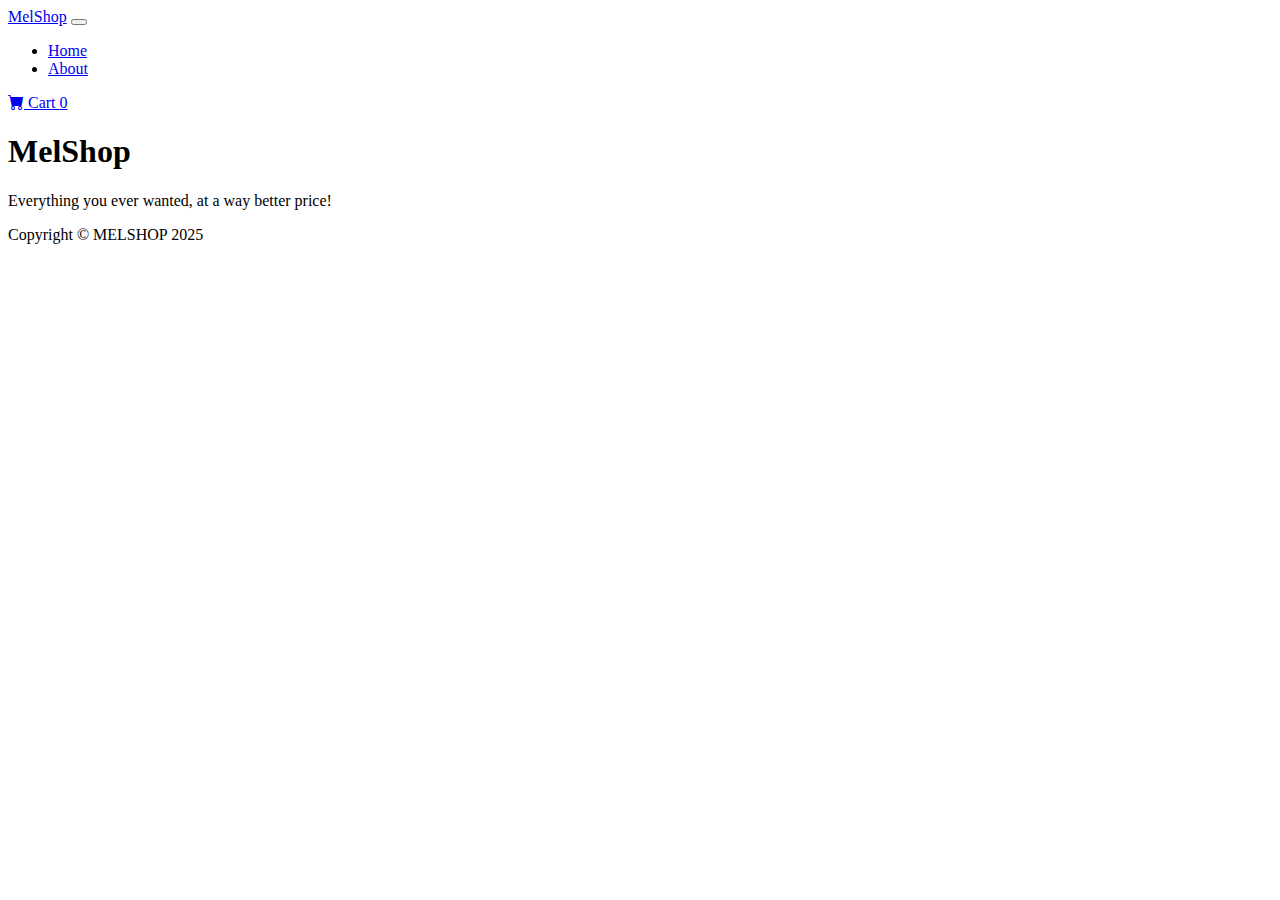
==== commit 7782a465: "Updating css links" ====
--- a/index.html
+++ b/index.html
@@ -17,7 +17,7 @@
       rel="stylesheet"
     />
     <!-- Core theme CSS (includes Bootstrap)-->
-    <link href="/css/styles.css" rel="stylesheet" />
+    <link href="/melshop/css/styles.css" rel="stylesheet" />
   </head>
   <body>
     <!-- Navigation-->
